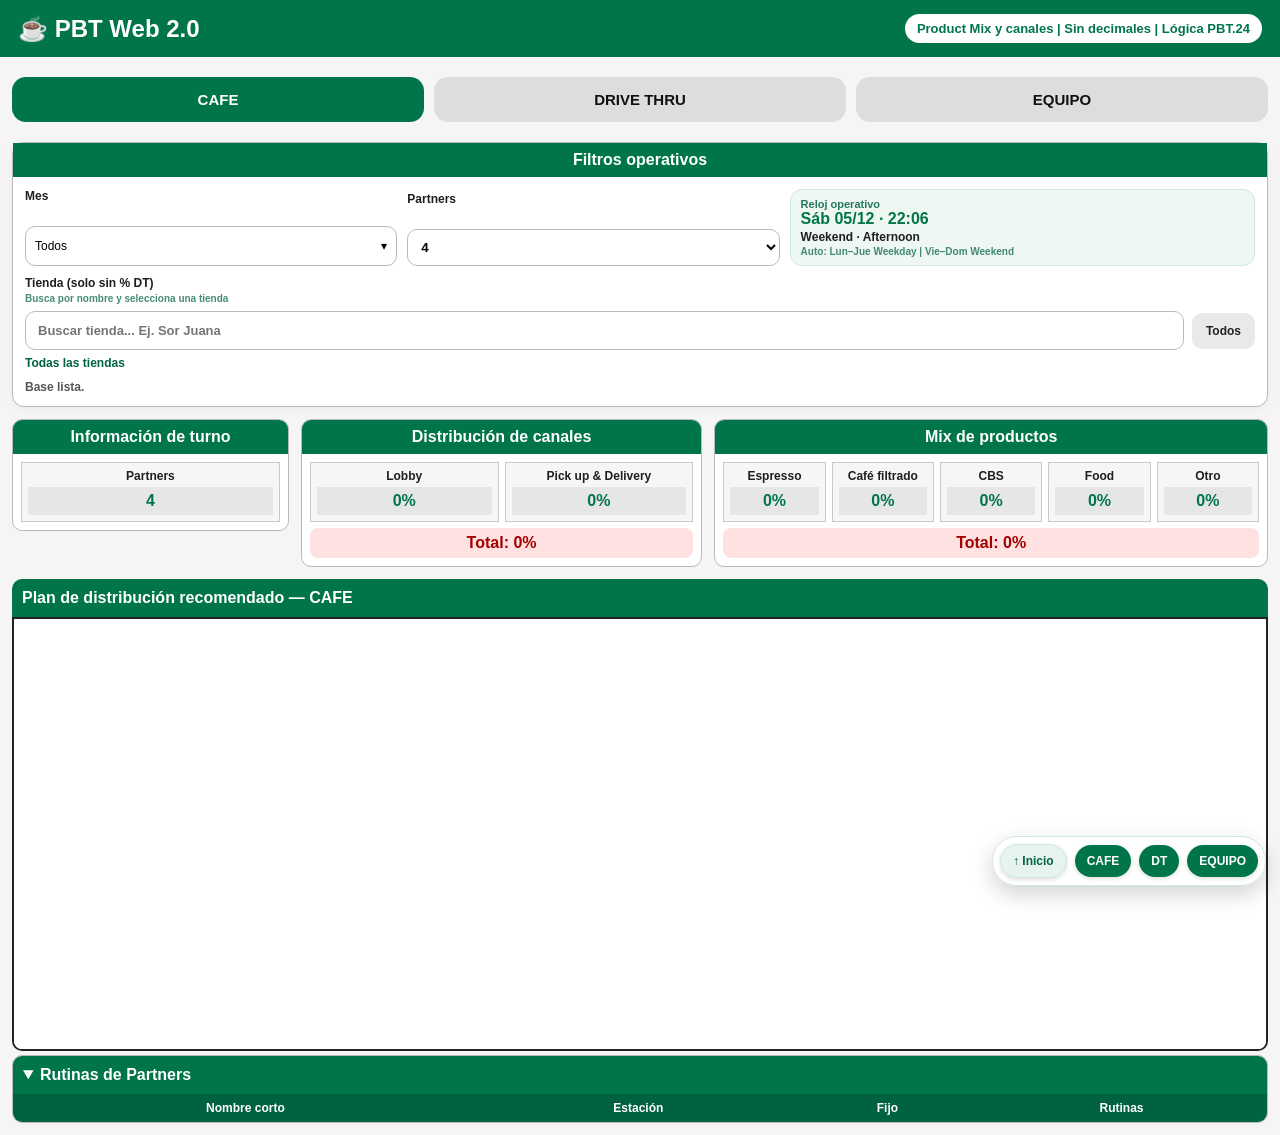
==== index.html @ de00b884 "Update index.html" ====
<!DOCTYPE html>
<html lang="es">
<head>
<meta charset="UTF-8">
<meta name="viewport" content="width=device-width, initial-scale=1.0">
<title>PBT Web 2.0</title>
<link rel="manifest" href="manifest.json">
<link rel="icon" href="icons/icon-192.png">
<meta name="theme-color" content="#00754A">
<link rel="apple-touch-icon" href="icons/icon-512.png">
<meta name="apple-mobile-web-app-capable" content="yes">
<meta name="apple-mobile-web-app-status-bar-style" content="default">
<meta name="apple-mobile-web-app-title" content="PBT Web 2.0">
<meta name="mobile-web-app-capable" content="yes">
<meta name="application-name" content="PBT Web 2.0">
<style>
:root{--green:#00754a;--green2:#006241;--line:#b9b9b9;--text:#1f1f1f;--ok:#dff3e7;--bad:#ffe1e1;--gray:#aaa;--cbs:#cfe0f6;--pick:#ffc000;--hand:#d8ccff;--espresso:#9a856d;--pos:#c6e0b4;--food:#ffe699;--horno:#f4b183;--brew:#6f5445}
*{box-sizing:border-box}body{margin:0;font-family:Arial,Helvetica,sans-serif;background:#f5f5f5;color:var(--text)}.header{background:var(--green);color:white;padding:14px 18px;font-size:22px;font-weight:900;display:flex;justify-content:space-between;align-items:center;gap:12px;flex-wrap:wrap}.logo{font-size:24px}.badge{background:white;color:var(--green);padding:7px 12px;border-radius:999px;font-size:13px;font-weight:900}.container{max-width:1500px;margin:auto;padding:12px}.tabs{display:flex;gap:10px;margin-bottom:12px;position:sticky;top:0;z-index:50;background:#f5f5f5;padding:8px 0}.tab{flex:1;border:none;background:#ddd;color:#111;padding:14px;border-radius:14px;font-weight:900;font-size:15px;cursor:pointer}.tab.active{background:var(--green);color:white}.page{display:none}.page.active{display:block}.card,.box{background:white;border:1px solid var(--line);border-radius:10px;overflow:hidden}.card{border-radius:12px;margin-bottom:12px;box-shadow:0 2px 8px rgba(0,0,0,.05);overflow:visible}.card-title,.box-title{background:var(--green);color:white;text-align:center;padding:8px;font-weight:900}.card-body{padding:12px}.manual-top{display:grid;grid-template-columns:1fr 1.45fr 2fr;gap:12px;align-items:start;margin-bottom:12px}.box-body{padding:8px}.metric-grid{display:grid;gap:6px}.channels-cafe{grid-template-columns:repeat(2,1fr)}.channels-dt{grid-template-columns:repeat(3,1fr)}.mix-grid{grid-template-columns:repeat(5,1fr)}.metric{border:1px solid #c9c9c9;background:#f6f6f6;padding:6px;text-align:center}.metric label{display:block;font-size:12px;font-weight:900;margin-bottom:4px}.metric span{display:block;width:100%;border:none;background:#e6e6e6;text-align:center;font-size:16px;font-weight:900;padding:5px;color:var(--green)}.total{margin-top:6px;padding:6px;text-align:center;border-radius:8px;font-weight:900}.ok{background:var(--ok);color:var(--green)}.bad{background:var(--bad);color:#a40000}.section-title{background:var(--green);color:white;padding:10px;border-radius:10px 10px 0 0;font-weight:900;margin-top:12px}.layout-wrap{background:white;border:2px solid #222;border-radius:0 0 10px 10px;overflow:hidden}.layout{height:430px;position:relative;background:#fff}.area{position:absolute;border:1px solid #111;display:flex;justify-content:center;align-items:center;text-align:center;font-size:12px;font-weight:900}.gray{background:var(--gray)}.cbs{background:var(--cbs)}.pick{background:var(--pick)}.hand{background:var(--hand)}.espresso{background:var(--espresso)}.pos{background:var(--pos)}.food{background:var(--food)}.horno{background:var(--horno)}.brew{background:var(--brew);color:white}.partner{background:var(--green);color:white}.support{background:white;color:var(--green);border:1px solid var(--green)}.empty-zone{background:#eee;border:1px solid #111}details{background:white;border:1px solid var(--line);border-radius:10px;margin-top:4px;overflow:hidden}summary{background:var(--green);color:white;padding:10px;font-weight:900;cursor:pointer}.table-wrap{overflow-x:auto}table{width:100%;border-collapse:collapse;min-width:700px}th{background:#006241;color:white;padding:7px;font-size:12px}td{border:1px solid #777;padding:7px;font-size:12px}.status{margin-top:6px;font-size:12px;font-weight:900;color:#555}.filters{display:grid;gap:10px}.filters.operativo{grid-template-columns:1fr 1fr 1.25fr!important;align-items:end}#dt .filters.operativo{grid-template-columns:1fr 1fr 1fr 1.25fr!important;align-items:end}.filter label{display:block;font-weight:900;font-size:12px;margin-bottom:5px;min-height:32px}.filter-hint{display:block;margin-top:3px;font-size:10px;line-height:1.2;color:#006241;font-weight:700;opacity:.72}.partner-select{width:100%;padding:9px;border-radius:10px;border:1px solid #bbb;font-weight:900;background:#fff}.ms{position:relative}.ms-btn{width:100%;border:1px solid #bbb;background:white;border-radius:10px;padding:9px;min-height:40px;display:flex;justify-content:space-between;align-items:center;gap:8px;cursor:pointer;font-size:12px}.ms-panel{display:none;position:absolute;top:44px;left:0;right:0;background:white;border:1px solid #ccc;border-radius:10px;box-shadow:0 8px 24px rgba(0,0,0,.18);z-index:100;padding:8px;max-height:260px;overflow:auto}.ms.open .ms-panel{display:block}.ms-search{width:100%;padding:8px;border:1px solid #ccc;border-radius:8px;margin-bottom:6px}.ms-actions{display:flex;gap:6px;margin-bottom:6px}.ms-actions button{flex:1;border:none;border-radius:8px;padding:7px;background:#eee;font-weight:700;cursor:pointer}.ms-option{display:flex!important;align-items:center;gap:9px;padding:8px 9px;font-size:12px;border-radius:8px;margin:2px 0}.ms-option:hover{background:#eef7f2}.ms-option input{width:17px;height:17px;flex:0 0 auto}.ms-option-text{display:flex;align-items:center;justify-content:space-between;gap:8px;width:100%;min-width:0}.ms-main{font-weight:900;color:#1f1f1f;white-space:nowrap;overflow:hidden;text-overflow:ellipsis}.ms-meta{font-size:11px;font-weight:800;color:#006241;background:#e7f4ee;border:1px solid #cfe8dc;border-radius:999px;padding:2px 7px;white-space:nowrap}.store-search{margin-top:10px}.store-search label{display:block;font-weight:900;font-size:12px;margin-bottom:6px}.store-search-wrap{display:grid;grid-template-columns:1fr auto;gap:8px;align-items:center}.store-search-input{width:100%;border:1px solid #bbb;background:white;border-radius:10px;padding:11px 12px;font-size:13px;font-weight:800}.store-search-clear{border:none;background:#e9e9e9;color:#222;border-radius:10px;padding:11px 14px;font-size:12px;font-weight:900;cursor:pointer}.store-selected{margin-top:6px;font-size:12px;font-weight:900;color:#006241;min-height:18px}.store-results{margin-top:6px;background:white;border:1px solid #d3d3d3;border-radius:12px;box-shadow:0 8px 22px rgba(0,0,0,.12);max-height:240px;overflow:auto;display:none}.store-results.open{display:block}.store-option{width:100%;border:none;background:white;text-align:left;padding:10px 12px;font-size:13px;font-weight:800;cursor:pointer;border-bottom:1px solid #f0f0f0;display:flex;justify-content:space-between;gap:10px;align-items:center}.store-option:hover,.store-option.active{background:#eef7f2;color:#006241}.store-option small{font-size:10px;color:#006241;font-weight:900;opacity:.8;white-space:nowrap}.store-empty{padding:10px 12px;font-size:12px;color:#666;font-weight:800}.quick-nav{position:fixed;right:14px;bottom:14px;z-index:9999;display:flex;gap:8px;align-items:center;background:rgba(255,255,255,.94);border:1px solid #cfe8dc;border-radius:999px;box-shadow:0 8px 22px rgba(0,0,0,.18);padding:7px}.quick-nav button{border:none;background:#00754a;color:#fff;border-radius:999px;padding:9px 12px;font-size:12px;font-weight:900;cursor:pointer;box-shadow:0 2px 4px rgba(0,0,0,.12)}.quick-nav button.secondary{background:#e7f4ee;color:#006241;border:1px solid #cfe8dc}.op-clock-card{background:#eef7f2;border:1px solid #cfe8dc;border-radius:12px;padding:8px 10px;min-height:54px;display:flex;flex-direction:column;justify-content:center}.op-label{font-size:11px;font-weight:900;color:#006241;opacity:.85}.op-time{font-size:16px;font-weight:900;color:#00754a;line-height:1.15}.op-context{font-size:12px;font-weight:900;color:#1f1f1f;margin-top:2px}.op-rule{font-size:10px;font-weight:700;color:#006241;opacity:.72;margin-top:2px}.partner-name-cell{display:flex;align-items:center;gap:6px;min-width:150px}.partner-letter{display:inline-flex;align-items:center;justify-content:center;min-width:22px;height:22px;border-radius:999px;background:#eef7f2;color:#006241;font-weight:900}.partner-name-select{width:118px;max-width:118px;border:1px solid #bbb;border-radius:8px;padding:6px 7px;font-size:12px;font-weight:900;text-align:center;background:#fff;color:#1f1f1f;text-transform:uppercase}.partner-marker{flex-direction:column;gap:1px;line-height:1;padding:1px 2px;overflow:visible;z-index:25}.marker-letter{display:block;font-weight:900;font-size:clamp(10px,1.45vw,18px);line-height:.95}.marker-name{display:block;max-width:90px;font-weight:900;font-size:clamp(7px,.85vw,11px);line-height:1;text-transform:uppercase;white-space:nowrap;overflow:hidden;text-overflow:ellipsis}.marker-name:empty{display:none}.team-grid{display:grid;grid-template-columns:1fr 1fr;gap:14px}.team-search{width:100%;border:1px solid #bbb;border-radius:10px;padding:10px 12px;margin:10px 0;font-weight:800}.team-list{display:grid;grid-template-columns:repeat(auto-fit,minmax(165px,1fr));gap:8px}.team-row{display:flex;align-items:center;gap:8px;border:1px solid #d9d9d9;background:#f8fbf9;border-radius:10px;padding:7px}.team-num{min-width:26px;height:26px;border-radius:999px;background:#eef7f2;color:#006241;font-weight:900;display:flex;align-items:center;justify-content:center;font-size:11px}.team-input{width:100%;border:1px solid #bbb;border-radius:8px;padding:8px 9px;font-size:14px;font-weight:900;text-transform:uppercase;background:#fff}.team-help{font-size:12px;font-weight:800;color:#006241;margin:6px 0 10px 0}.partner-photo-bubble{position:absolute;left:50%;top:-48px;transform:translateX(-50%);width:64px;height:64px;border-radius:50%;background:#e7f4ee;border:3px solid #00754a;box-shadow:0 2px 8px rgba(0,0,0,.25),0 0 0 3px #e7f4ee;background-size:cover;background-position:center;z-index:40;pointer-events:none}.partner-photo-bubble.empty{display:none}.team-row{position:relative}.team-photo-btn{border:1px solid #00754a;background:#e7f4ee;color:#006241;border-radius:8px;padding:7px 8px;font-size:11px;font-weight:900;cursor:pointer;white-space:nowrap}.team-photo-preview{width:34px;height:34px;border-radius:50%;border:2px solid #00754a;background:#fff;background-size:cover;background-position:center;flex:0 0 auto}.team-photo-preview.empty{border-color:#cfe8dc;background:#eef7f2}.team-file{display:none}.cell-tag,.excel-note,.filter-chip{display:none!important}
@media(max-width:760px){.header{font-size:18px;padding:12px}.logo{font-size:20px}.tabs{overflow-x:auto}.tab{min-width:150px;padding:12px}.filters.operativo,#dt .filters.operativo{grid-template-columns:1fr 1fr!important}.op-clock-card{grid-column:1/-1}.manual-top{grid-template-columns:1fr}.mix-grid{grid-template-columns:repeat(2,1fr)}.channels-cafe,.channels-dt{grid-template-columns:repeat(2,1fr)}.layout{height:300px}.area{font-size:8px}.partner,.support{font-size:14px}.partner-marker{padding:1px;gap:0}.marker-letter{font-size:11px}.marker-name{font-size:7px;max-width:44px}.partner-photo-bubble{width:56px;height:56px;top:-42px;border-width:2px;box-shadow:0 2px 6px rgba(0,0,0,.22),0 0 0 2px #e7f4ee}.partner-name-cell{min-width:130px}.partner-name-select{width:96px;max-width:96px;font-size:11px;padding:6px 4px}.team-grid{grid-template-columns:1fr}.team-list{grid-template-columns:1fr}.quick-nav{left:10px;right:10px;bottom:10px;justify-content:space-between;border-radius:18px}.quick-nav button{flex:1;padding:10px 8px;font-size:10px}.container{padding-bottom:72px}}
</style>
</head>
<body>
<header class="header"><div class="logo">☕ PBT Web 2.0</div><div class="badge">Product Mix y canales | Sin decimales | Lógica PBT.24</div></header>
<div class="container"><div class="tabs"><button class="tab active" id="tabCafe" onclick="showTab('cafe')">CAFE</button><button class="tab" id="tabDt" onclick="showTab('dt')">DRIVE THRU</button><button class="tab" id="tabEquipo" onclick="showTab('equipo')">EQUIPO</button></div><section id="cafe" class="page active"></section><section id="dt" class="page"></section><section id="equipo" class="page"></section></div>
<nav class="quick-nav"><button type="button" class="secondary" onclick="window.scrollTo({top:0,behavior:'smooth'})">↑ Inicio</button><button type="button" onclick="showTab('cafe');window.scrollTo({top:0,behavior:'smooth'})">CAFE</button><button type="button" onclick="showTab('dt');window.scrollTo({top:0,behavior:'smooth'})">DT</button><button type="button" onclick="showTab('equipo');window.scrollTo({top:0,behavior:'smooth'})">EQUIPO</button></nav>
<script src="js/data.js?v=12"></script><script src="js/excel_data.js?v=12"></script>
<script>
var MAPS={cafe:null,dt:null},activeTab='cafe';
var state={cafe:{filters:{q:[],daypart:[],mes:[],semana:[],weekpart:[],tienda:[]},partners:4},dt:{filters:{q:[],daypart:[],mes:[],semana:[],weekpart:[],tienda:[]},partners:11,partnerTablet:'No'}};
var config={cafe:{title:'CAFE',maxPartners:11,tipoEngine:'CAFE',channelLabels:[['Lobby','G14','lobby'],['Pick up & Delivery','H14','mop']]},dt:{title:'DRIVE THRU',maxPartners:13,tipoEngine:'DT',channelLabels:[['Lobby','G14','lobby'],['Pick up & Delivery','H14','mop'],['DT','I14','dt']]}};
var mixLabels=[['Espresso','K14','esp'],['Café filtrado','L14','brew'],['CBS','K15','cbs'],['Food','L15','food'],['Otro','K16','other']];
function round0(v){v=Number(v||0);return Number.isFinite?Number.isFinite(v)?Math.round(v):0:isFinite(v)?Math.round(v):0}function pctText(n){return round0(n)+'%'}function escHtml(v){return String(v||'').replace(/[&<>\"]/g,function(ch){return {'&':'&amp;','<':'&lt;','>':'&gt;','"':'&quot;'}[ch]})}
function cleanPartnerName(v){
  return String(v||'')
    .replace(/[^A-Za-zÁÉÍÓÚÜÑáéíóúüñ0-9 ._-]/g,'')
    .slice(0,8)
    .toUpperCase();
}
function getSourceList(name){if(name==='Q')return typeof PBT_QS!=='undefined'?PBT_QS:[];if(name==='DayPart')return typeof PBT_DAYPARTS!=='undefined'?PBT_DAYPARTS:[];if(name==='Mes')return typeof PBT_MESES!=='undefined'?PBT_MESES:[];if(name==='Semana')return typeof PBT_SEMANAS!=='undefined'?PBT_SEMANAS:[];if(name==='Weekpart')return typeof PBT_WEEKPARTS!=='undefined'?PBT_WEEKPARTS:[];if(name==='TiendaCafe')return typeof TIENDAS_CAFE!=='undefined'?TIENDAS_CAFE:[];if(name==='TiendaDT')return typeof TIENDAS_DT!=='undefined'?TIENDAS_DT:[];return []}
function buildPlayMap(tab){if(MAPS[tab])return MAPS[tab];var entries=(tab==='cafe'?EXCEL_DATA.cafePlayEntries:EXCEL_DATA.dtPlayEntries)||[],m={};for(var i=0;i<entries.length;i++)m[entries[i][0]]=entries[i][1];MAPS[tab]=m;return m}
function dist(a,b){var s=0;for(var i=0;i<8;i++){var d=(a[i]||0)-(b[i]||0);s+=d*d}return s}function nearestMix(tab,vals){var arr=(tab==='cafe'?EXCEL_DATA.cafeCandidates:EXCEL_DATA.dtCandidates)||[],best=arr[0]||[0,0,0,0,0,0,0,0],bd=Infinity;for(var i=0;i<arr.length;i++){var d=dist(arr[i],vals);if(d<bd){bd=d;best=arr[i];if(d===0)break}}return best}
function getPlay(tab,partners,channels,mix){var vals=tab==='cafe'?[channels.lobby,channels.mop,0,mix.esp,mix.brew,mix.cbs,mix.food,mix.other]:[channels.lobby,channels.mop,channels.dt,mix.esp,mix.brew,mix.cbs,mix.food,mix.other];var nearest=nearestMix(tab,vals.map?vals.map(round0):vals);var key=[round0(partners)].concat(nearest).join(',');var play=buildPlayMap(tab)[key];return{play:play,nearest:nearest,key:key}}
function cellPos(row,col){row=Number(row);col=Number(col);var startRow=18,rows=10,startCol=2,cols=14;return{left:(col-startCol)/cols*100,top:(row-startRow)/rows*100,width:100/cols,height:100/rows}}
function block(cls,row,col,rowspan,colspan,text){var p=cellPos(row,col);return '<div class="area '+cls+'" style="left:'+p.left+'%;top:'+p.top+'%;width:'+(p.width*colspan)+'%;height:'+(p.height*rowspan)+'%">'+text+'</div>'}
function staticLayout(tab){if(tab==='cafe')return [block('gray',18,2,3,3,''),block('cbs',18,5,1,3,'CBS'),block('brew',18,10,1,3,'Café Filtrado'),block('horno',18,13,1,1,'Horno'),block('horno',18,14,1,1,'Horno'),block('pick',21,2,2,1,'Pick up'),block('hand',23,2,1,2,'Hand off'),block('espresso',23,5,1,1,'Espresso'),block('espresso',23,7,1,1,'Espresso'),block('pos',23,9,1,1,'POS'),block('pos',23,11,1,1,'POS'),block('food',23,13,1,2,'Foodcase')].join('');return [block('gray',18,2,8,1,''),block('gray',18,4,3,7,''),block('empty-zone',18,15,8,1,''),block('',18,4,1,2,'Ventana DT'),block('',19,6,1,1,'DTR'),block('',20,6,1,1,'DTO'),block('cbs',22,3,2,1,'CBS'),block('pick',24,3,2,1,'Pick up'),block('hand',26,3,1,2,'Hand off'),block('brew',21,11,1,3,'Café Filtrado'),block('horno',21,14,1,1,'Horno'),block('horno',21,15,1,1,'Horno'),block('espresso',26,6,1,1,'Espresso'),block('espresso',26,8,1,1,'Espresso'),block('pos',26,10,1,1,'POS'),block('pos',26,12,1,1,'POS'),block('food',26,14,1,2,'Foodcase')].join('')}
function fallbackCoords(tab){return tab==='cafe'?[['',23,9,'A'],['',22,5,'B'],['',21,8,'C.'],['',24,8,'D.']]:[['',19,5,'A'],['',20,5,'B'],['',26,10,'C'],['',26,6,'D'],['',26,8,'E'],['',25,7,'F.'],['',23,4,'G'],['',22,4,'H'],['',23,4,'I.'],['',25,4,'J'],['',27,9,'K.']]}
function layoutMarkers(tab,play){try{var layoutName=tab==='cafe'?'Cafe_S_2M2O2P_Left_1':'Dt_L_2M2O2P_Left_1';var rows=(EXCEL_DATA.routines&&EXCEL_DATA.routines[play])||[];var fixedByPartner={};for(var i=0;i<rows.length;i++){var rr=rows[i];var lk=String(rr[0]).replace('.','').trim();fixedByPartner[lk]=String(rr[2]).toLowerCase().indexOf('s')===0||String(rr[2]).toLowerCase()==='yes'}var tabletOn=tab==='dt'&&state.dt&&state.dt.partnerTablet==='Sí';var raw=(EXCEL_DATA.coords&&EXCEL_DATA.coords[play])||[];var cs0=[];for(var j=0;j<raw.length;j++){var x=raw[j];if(x[0]===layoutName){var rowN=Number(x[1])+17;if(!(tab==='cafe'&&rowN>=25&&rowN<=27))cs0.push(x)}}var usingFallback=false;if(!cs0.length){cs0=fallbackCoords(tab);usingFallback=true}var movedTablet=null,cs=[];if(tabletOn&&!usingFallback){for(var k=0;k<cs0.length;k++){if(Number(cs0[k][1])===3&&Number(cs0[k][2])===4)movedTablet=cs0[k];else cs.push(cs0[k])}}else cs=cs0;var html='';for(var a=0;a<cs.length;a++){var item=cs[a],row,col,letter;if(usingFallback){row=item[1];col=item[2];letter=item[3]}else{row=Number(item[1])+17;col=Number(item[2])+1;letter=item[3]}var p=cellPos(row,col),clean=String(letter).replace('.','').trim(),cls=fixedByPartner[clean]===false?'support':'partner';if(clean==='C'||clean==='D'||clean==='F'||clean==='K'||clean==='L'||clean==='M'||clean==='O'||letter.indexOf('.')>-1)cls='support';var pname=getPartnerName(tab,clean);html+='<div class="area '+cls+' partner-marker" style="left:'+p.left+'%;top:'+p.top+'%;width:'+p.width+'%;height:'+p.height+'%">'+photoBubbleHTML(tab,pname)+'<span class="marker-letter">'+letter+'</span><span class="marker-name">'+escHtml(pname)+'</span></div>'}if(movedTablet){var letter2=movedTablet[3],clean2=String(letter2).replace('.','').trim(),cls2=fixedByPartner[clean2]?'partner':'support',p2=cellPos(18,10);var pname2=getPartnerName(tab,clean2);html+='<div class="area '+cls2+' partner-marker" title="Partner Tablet: E20 → J17" style="left:'+p2.left+'%;top:0%;width:'+p2.width+'%;height:'+p2.height+'%">'+photoBubbleHTML(tab,pname2)+'<span class="marker-letter">'+letter2+'</span><span class="marker-name">'+escHtml(pname2)+'</span></div>'}return html}catch(e){console.log('Fallback layoutMarkers iOS',e);return fallbackMarkers(tab)}}
function fallbackMarkers(tab){var cs=fallbackCoords(tab),html='';for(var i=0;i<cs.length;i++){var p=cellPos(cs[i][1],cs[i][2]),letter=cs[i][3],clean=String(letter).replace('.','').trim(),cls=(letter.indexOf('.')>-1||clean==='C'||clean==='F'||clean==='K')?'support':'partner';var pname=getPartnerName(tab,clean);html+='<div class="area '+cls+' partner-marker" style="left:'+p.left+'%;top:'+p.top+'%;width:'+p.width+'%;height:'+p.height+'%">'+photoBubbleHTML(tab,pname)+'<span class="marker-letter">'+letter+'</span><span class="marker-name">'+escHtml(pname)+'</span></div>'}return html}
function renderLayout(tab,play){var el=document.getElementById(tab+'_layout');if(!el)return;el.innerHTML=staticLayout(tab);try{el.innerHTML=staticLayout(tab)+(play?layoutMarkers(tab,play):fallbackMarkers(tab))}catch(e){console.log('renderLayout fallback',e);el.innerHTML=staticLayout(tab)+fallbackMarkers(tab)}}
function letterToTeamIndex(letter){var clean=String(letter||'').replace('.','').trim().toUpperCase(),code=clean.charCodeAt(0);return code>=65&&code<=90?code-64:null}function getAssignedPartner(tab,letter){var clean=String(letter||'').replace('.','').trim().toUpperCase();try{var assigned=localStorage.getItem('pbt_assign_'+tab+'_'+clean);if(assigned)return assigned;var legacy=localStorage.getItem('pbt_'+tab+'_partner_'+clean);if(legacy)return legacy;var idx=letterToTeamIndex(clean);if(idx)return localStorage.getItem('pbt_team_'+tab+'_'+idx)||''}catch(e){}return ''}function getPartnerName(tab,letter){return getAssignedPartner(tab,letter)}
function photoKey(type,name){return 'pbt_photo_'+type+'_'+cleanPartnerName(name)}function getPartnerPhoto(type,name){name=cleanPartnerName(name);if(!name)return '';try{return localStorage.getItem(photoKey(type,name))||''}catch(e){return ''}}function photoBubbleHTML(type,name){var photo=getPartnerPhoto(type,name);return '<div class="partner-photo-bubble '+(photo?'':'empty')+'" '+(photo?'style="background-image:url('+photo+')"':'')+'></div>'}function savePartnerPhoto(type,idx,input){var file=input&&input.files&&input.files[0];if(!file)return;var name='';try{name=cleanPartnerName(localStorage.getItem('pbt_team_'+type+'_'+idx)||'')}catch(e){}if(!name){alert('Primero captura el nombre corto y después agrega la foto.');input.value='';return}var reader=new FileReader();reader.onload=function(ev){var img=new Image();img.onload=function(){var size=160,canvas=document.createElement('canvas'),ctx=canvas.getContext('2d');canvas.width=size;canvas.height=size;var s=Math.min(img.width,img.height),sx=(img.width-s)/2,sy=(img.height-s)/2;ctx.drawImage(img,sx,sy,s,s,0,0,size,size);var data=canvas.toDataURL('image/jpeg',0.72);try{localStorage.setItem(photoKey(type,name),data)}catch(e){alert('La foto es muy pesada. Intenta con una imagen más ligera.')}buildEquipo();renderDataTab(type);try{input.value=''}catch(e){}};img.src=ev.target.result};reader.readAsDataURL(file)}function teamPhotoPreviewHTML(type,name){var photo=getPartnerPhoto(type,name);return '<span class="team-photo-preview '+(photo?'':'empty')+'" '+(photo?'style="background-image:url('+photo+')"':'')+'></span>'}
function setPartnerName(tab,letter,el){
  var clean=String(letter||'').replace('.','').trim().toUpperCase(),
      v=cleanPartnerName(el.value);
  el.value=v;
  try{
    if(v)localStorage.setItem('pbt_assign_'+tab+'_'+clean,v);
    else localStorage.removeItem('pbt_assign_'+tab+'_'+clean);
  }catch(e){}
  renderDataTab(tab);
}
function getTeamList(type){var max=type==='cafe'?21:30,arr=[];for(var i=1;i<=max;i++){try{arr.push(localStorage.getItem('pbt_team_'+type+'_'+i)||'')}catch(e){arr.push('')}}return arr}function partnerSelectHTML(tab,letter){var clean=String(letter||'').replace('.','').trim().toUpperCase(),selected=getAssignedPartner(tab,clean),names=getTeamList(tab),seen={},unique=[];for(var i=0;i<names.length;i++){var n=String(names[i]||'').trim().toUpperCase();if(n&&!seen[n]){seen[n]=true;unique.push(n)}}var html='<option value="">Seleccionar</option>';if(selected&&!seen[selected])html+='<option value="'+escHtml(selected)+'" selected>'+escHtml(selected)+'</option>';for(var j=0;j<unique.length;j++)html+='<option value="'+escHtml(unique[j])+'" '+(unique[j]===selected?'selected':'')+'>'+escHtml(unique[j])+'</option>';return '<select class="partner-name-select" onchange="setPartnerName(\''+tab+'\',\''+clean+'\',this)">'+html+'</select>'}
function fallbackRoutines(tab){var n=state[tab].partners||4,letters='ABCDEFGHIJKLMNOPQRSTUVWXYZ'.split(''),rows=[];var stCafe=['POS 1','Bar 1','Soporte','Soporte','Bar 2','CBS 1','CBS 2','Horno 1','Hand off 1'];var stDt=['DTR','DTO','POS 1','Bar 1','Bar 2','Soporte','CBS 1','CBS 2','Horno 1','Hand off 1','Soporte'];for(var i=0;i<n&&i<letters.length;i++){var st=(tab==='cafe'?stCafe[i]||'Soporte':stDt[i]||'Soporte');rows.push([letters[i],st,(st==='Soporte'?'No':'Sí'),'Función '+st])}return rows}
function renderRoutines(tab,play){var rows=(EXCEL_DATA.routines&&EXCEL_DATA.routines[play])||fallbackRoutines(tab),tbody=document.getElementById(tab+'_tbody');if(!tbody)return;var tabletOn=tab==='dt'&&state.dt&&state.dt.partnerTablet==='Sí',html='';for(var i=0;i<rows.length;i++){var r=rows[i],letra=String(r[0]||''),clean=letra.replace('.','').trim().toUpperCase(),isDtoTablet=tabletOn&&clean==='B',estacion=isDtoTablet?r[1]+' + Carril':r[1],rutina=isDtoTablet?r[3]+' + Tablet':r[3];html+='<tr><td><div class="partner-name-cell"><span class="partner-letter">'+letra+'</span>'+partnerSelectHTML(tab,letra)+'</div></td><td>'+estacion+'</td><td>'+r[2]+'</td><td>'+rutina+'</td></tr>'}tbody.innerHTML=html}
function setTotals(tab,channels,mix){var chTotal=tab==='cafe'?round0(channels.lobby)+round0(channels.mop):round0(channels.lobby)+round0(channels.mop)+round0(channels.dt),mixTotal=round0(mix.esp)+round0(mix.brew)+round0(mix.cbs)+round0(mix.food)+round0(mix.other),ch=document.getElementById(tab+'_channelTotal'),mt=document.getElementById(tab+'_mixTotal');if(ch){ch.textContent='Total: '+chTotal+'%';ch.className=chTotal===100?'total ok':'total bad'}if(mt){mt.textContent='Total: '+mixTotal+'%';mt.className=mixTotal===100?'total ok':'total bad'}return{chTotal:chTotal,mixTotal:mixTotal,valid:chTotal===100&&mixTotal===100}}
function filterHTML(tab,key,label){return '<div class="filter"><label>'+label+'</label><div class="ms" id="'+tab+''+key+'_ms"><button class="ms-btn" type="button" onclick="toggleMS(\''+tab+'\',\''+key+'\')"><span id="'+tab+''+key+'label">Todos</span><span>▾</span></button><div class="ms-panel"><input class="ms-search" placeholder="Buscar..." oninput="searchMS(\''+tab+'\',\''+key+'\',this.value)"><div class="ms-actions"><button type="button" onclick="selectAllMS(\''+tab+'\',\''+key+'\')">Todos</button><button type="button" onclick="clearMS(\''+tab+'\',\''+key+'\')">Limpiar</button></div><div id="'+tab+''+key+'_options"></div></div></div></div>'}
function storeSearchHTML(tab,label){return '<div class="store-search"><label>'+label+'<span class="filter-hint">Busca por nombre y selecciona una tienda</span></label><div class="store-search-wrap"><input class="store-search-input" id="'+tab+'_tienda_search" placeholder="Buscar tienda... Ej. Sor Juana" autocomplete="off" oninput="searchStore(\''+tab+'\',this.value)" onfocus="searchStore(\''+tab+'\',this.value)" onkeydown="storeKeydown(event,\''+tab+'\')"><button class="store-search-clear" type="button" onclick="clearStore(\''+tab+'\')">Todos</button></div><div class="store-selected" id="'+tab+'_tienda_selected">Todas las tiendas</div><div class="store-results" id="'+tab+'_tienda_results"></div></div>'}
function buildPage(tab){var c=config[tab],opts='';for(var i=1;i<=c.maxPartners;i++)opts+='<option value="'+i+'" '+(i===state[tab].partners?'selected':'')+'>'+i+'</option>';document.getElementById(tab).innerHTML='<div class="card"><div class="card-title">Filtros operativos</div><div class="card-body"><div class="filters operativo">'+filterHTML(tab,'mes','Mes')+'<div class="filter"><label>Partners</label><select class="partner-select" id="'+tab+'_partners" onchange="setPartners(\''+tab+'\')">'+opts+'</select></div>'+(tab==='dt'?'<div class="filter"><label>Partner Tablet</label><select class="partner-select" id="'+tab+'_partnerTablet_filter" onchange="setPartnerTablet(\''+tab+'\',this.value)"><option value="No">No</option><option value="Sí">Sí</option></select></div>':'')+'<div class="op-clock-card" id="'+tab+'_op_clock"><div class="op-label">Reloj operativo</div><div class="op-time">--/-- · --:--</div><div class="op-context">WeekPart · DayPart</div><div class="op-rule">Auto: Lun–Jue Weekday | Vie–Dom Weekend</div></div></div>'+storeSearchHTML(tab,tab==='cafe'?'Tienda (solo sin % DT)':'Tienda (solo con % DT)')+'<div class="status" id="'+tab+'_status">Base lista.</div></div></div><div class="manual-top"><div class="box"><div class="box-title">Información de turno</div><div class="box-body"><div class="metric"><label>Partners</label><span id="'+tab+'_partners_show">'+state[tab].partners+'</span></div></div></div><div class="box"><div class="box-title">Distribución de canales</div><div class="box-body"><div class="metric-grid '+(tab==='cafe'?'channels-cafe':'channels-dt')+'" id="'+tab+'_channels"></div><div class="total ok" id="'+tab+'_channelTotal">Total: 100%</div></div></div><div class="box"><div class="box-title">Mix de productos</div><div class="box-body"><div class="metric-grid mix-grid" id="'+tab+'_mix"></div><div class="total ok" id="'+tab+'_mixTotal">Total: 100%</div></div></div></div><div class="section-title">Plan de distribución recomendado — '+c.title+'</div><div class="layout-wrap"><div class="layout" id="'+tab+'_layout"></div></div><details open><summary>Rutinas de Partners</summary><div class="table-wrap"><table><thead><tr><th>Nombre corto</th><th>Estación</th><th>Fijo</th><th>Rutinas</th></tr></thead><tbody id="'+tab+'_tbody"></tbody></table></div></details>'}
function msDisplay(key,v){var val=String(v),meta='';if(key==='weekpart')meta=/weekend/i.test(val)?'Vie–Dom':(/weekday/i.test(val)?'Lun–Jue':'');if(key==='daypart')meta=/morning/i.test(val)?'6am–12pm':(/lunch/i.test(val)?'12pm–5pm':(/afternoon/i.test(val)?'5pm–6am':''));return{main:val,meta:meta}}function fillMS(tab,key,values){var box=document.getElementById(tab+''+key+'_options');if(!box)return;var html='';values=values||[];for(var i=0;i<values.length;i++){var d=msDisplay(key,values[i]),safe=escHtml(values[i]),text=escHtml(String(values[i])+' '+(d.meta||'')).toLowerCase();html+='<label class="ms-option" data-text="'+text+'"><input type="checkbox" value="'+safe+'" onchange="changeMS(\''+tab+'\',\''+key+'\')"><span class="ms-option-text"><span class="ms-main">'+d.main+'</span>'+(d.meta?'<span class="ms-meta">'+d.meta+'</span>':'')+'</span></label>'}box.innerHTML=html;updateMSLabel(tab,key)}function populateFilters(){fillMS('cafe','mes',getSourceList('Mes'));fillMS('dt','mes',getSourceList('Mes'))}function toggleMS(tab,key){var all=document.querySelectorAll('.ms');for(var i=0;i<all.length;i++)if(all[i].id!==tab+''+key+'ms')all[i].classList.remove('open');document.getElementById(tab+''+key+'ms').classList.toggle('open')}function searchMS(tab,key,value){var q=String(value||'').toLowerCase(),ops=document.querySelectorAll('#'+tab+''+key+'options .ms-option');for(var i=0;i<ops.length;i++)ops[i].style.display=ops[i].getAttribute('data-text').indexOf(q)>-1?'flex':'none'}function changeMS(tab,key){var checked=document.querySelectorAll('#'+tab+''+key+'options input:checked'),arr=[];for(var i=0;i<checked.length;i++)arr.push(checked[i].value);state[tab].filters[key]=arr;updateMSLabel(tab,key);if(key==='mes')renderDataTab(tab)}function selectAllMS(tab,key){var items=document.querySelectorAll('#'+tab+''+key+'options input');for(var i=0;i<items.length;i++)items[i].checked=true;changeMS(tab,key)}function clearMS(tab,key){var items=document.querySelectorAll('#'+tab+''+key+'options input');for(var i=0;i<items.length;i++)items[i].checked=false;changeMS(tab,key)}function updateMSLabel(tab,key){var el=document.getElementById(tab+''+key+'_label'),arr=state[tab].filters[key]||[];if(el)el.textContent=arr.length===0?'Todos':arr.length===1?arr[0]:arr.length+' seleccionados'}
function normalizeStoreText(v){return String(v||'').normalize?String(v||'').normalize('NFD').replace(/[\u0300-\u036f]/g,'').toLowerCase().trim():String(v||'').toLowerCase().trim()}function getStoreList(tab){return tab==='cafe'?getSourceList('TiendaCafe'):getSourceList('TiendaDT')}function searchStore(tab,value){var box=document.getElementById(tab+'_tienda_results');if(!box)return;var q=normalizeStoreText(value),list=getStoreList(tab)||[],matches=[];for(var i=0;i<list.length;i++){var n=normalizeStoreText(list[i]);if(!q||n.indexOf(q)>-1)matches.push(list[i]);if(matches.length>=15)break}if(matches.length===0)box.innerHTML='<div class="store-empty">Sin coincidencias.</div>';else{var html='';for(var j=0;j<matches.length;j++){html+='<button type="button" class="store-option '+(j===0?'active':'')+'" onclick="selectStore(\''+tab+'\','+JSON.stringify(String(matches[j])).replace(/"/g,'&quot;')+')"><span>'+matches[j]+'</span><small>Seleccionar</small></button>'}box.innerHTML=html}box.classList.add('open')}function storeKeydown(ev,tab){var box=document.getElementById(tab+'_tienda_results');if(!box)return;var items=box.querySelectorAll('.store-option');if(ev.key==='Enter'){ev.preventDefault();var a=box.querySelector('.store-option.active')||items[0];if(a)a.click()}else if(ev.key==='Escape')box.classList.remove('open')}function selectStore(tab,name){state[tab].filters.tienda=[String(name)];var i=document.getElementById(tab+'_tienda_search'),s=document.getElementById(tab+'_tienda_selected'),r=document.getElementById(tab+'_tienda_results');if(i)i.value=String(name);if(s)s.textContent='Tienda seleccionada: '+String(name);if(r)r.classList.remove('open');renderDataTab(tab)}function clearStore(tab){state[tab].filters.tienda=[];var i=document.getElementById(tab+'_tienda_search'),s=document.getElementById(tab+'_tienda_selected'),r=document.getElementById(tab+'_tienda_results');if(i)i.value='';if(s)s.textContent='Todas las tiendas';if(r)r.classList.remove('open');renderDataTab(tab)}document.addEventListener('click',function(e){if(!e.target.closest('.store-search')){var rs=document.querySelectorAll('.store-results');for(var i=0;i<rs.length;i++)rs[i].classList.remove('open')}});
function setTeamPartner(type,idx,el){
  var v=cleanPartnerName(el.value);
  el.value=v;
  try{
    localStorage.setItem('pbt_team_'+type+'_'+idx,v);
  }catch(e){}
  renderDataTab(type);
}function filterTeam(type,value){var q=String(value||'').toLowerCase().trim(),rows=document.querySelectorAll('[data-team-row="'+type+'"]');for(var i=0;i<rows.length;i++){var inp=rows[i].querySelector('.team-input'),txt=(rows[i].textContent+' '+(inp?inp.value:'')).toLowerCase();rows[i].style.display=txt.indexOf(q)>-1?'flex':'none'}}function teamBlock(type,title,count){var names=getTeamList(type),html='';for(var i=0;i<count;i++){var idx=i+1,val=cleanPartnerName(names[i]||''),fileId='photo_'+type+'_'+idx;html+='<div class="team-row" data-team-row="'+type+'"><span class="team-num">'+idx+'</span>'+teamPhotoPreviewHTML(type,val)+'<input class="team-input" maxlength="8" value="'+escHtml(val)+'" placeholder="Nombre corto" oninput="setTeamPartner(\''+type+'\','+idx+',this)"><button class="team-photo-btn" type="button" title="Tomar foto o adjuntar imagen" onclick="document.getElementById(\''+fileId+'\').click()">📷 Foto</button><input id="'+fileId+'" class="team-file" type="file" accept="image/*" onchange="savePartnerPhoto(\''+type+'\','+idx+',this)"></div>'}return '<div class="box"><div class="box-title">'+title+'</div><div class="box-body"><input class="team-search" type="text" placeholder="🔍 Buscar partner" oninput="filterTeam(\''+type+'\',this.value)"><div class="team-help">Captura nombres cortos de máximo 8 caracteres. La foto es opcional y seguirá al nombre seleccionado en Rutinas sin cambiar coordenadas.</div><div class="team-list">'+html+'</div></div></div>'}function buildEquipo(){var el=document.getElementById('equipo');if(el)el.innerHTML='<div class="card"><div class="card-title">EQUIPO DE PARTNERS</div><div class="card-body"><div class="team-grid">'+teamBlock('cafe','CAFÉ · Catálogo 21 partners',21)+teamBlock('dt','DRIVE THRU · Catálogo 30 partners',30)+'</div></div></div>'}
function getOperationalContext(date){date=date||new Date();var day=date.getDay(),hour=date.getHours(),minute=date.getMinutes(),weekpart=day>=1&&day<=4?'Weekday':'Weekend',daypart='Afternoon';if(hour>=6&&hour<12)daypart='Morning';else if(hour>=12&&hour<17)daypart='Lunch';var dias=['Dom','Lun','Mar','Mié','Jue','Vie','Sáb'];return{weekpart:weekpart,daypart:daypart,stamp:dias[day]+' '+String(date.getDate()).padStart(2,'0')+'/'+String(date.getMonth()+1).padStart(2,'0')+' · '+String(hour).padStart(2,'0')+':'+String(minute).padStart(2,'0'),key:weekpart+'|'+daypart+'|'+hour}}
var operationalKey='';function applyOperationalContext(force){var ctx=getOperationalContext();['cafe','dt'].forEach(function(tab){state[tab].filters.weekpart=[ctx.weekpart];state[tab].filters.daypart=[ctx.daypart];var box=document.getElementById(tab+'_op_clock');if(box){box.querySelector('.op-time').textContent=ctx.stamp;box.querySelector('.op-context').textContent=ctx.weekpart+' · '+ctx.daypart}});if(force||ctx.key!==operationalKey){operationalKey=ctx.key;renderDataTab('cafe');renderDataTab('dt')}}
function getEngineFilters(tab){var f=state[tab].filters;return{Q:f.q,DayPart:f.daypart,Mes:f.mes,Semana:f.semana,Weekpart:f.weekpart,Tienda:f.tienda}}function calculate(tab){try{if(typeof PBT_ENGINE==='undefined'||typeof PBT_ENGINE.calculate!=='function')return{registros:0,tiendasVisibles:0,mix:{},canales:{}};return PBT_ENGINE.calculate(getEngineFilters(tab),config[tab].tipoEngine)}catch(e){console.log('PBT_ENGINE fallback',e);return{registros:0,tiendasVisibles:0,mix:{},canales:{}}}}function pick(obj,names){for(var i=0;i<names.length;i++)if(obj&&obj[names[i]]!=null)return obj[names[i]];return 0}function valuesFromData(tab){var data=calculate(tab),mix=data.mix||{},canales=data.canales||{};return{raw:data,partners:state[tab].partners,channels:{lobby:round0(pick(canales,['Lobby','Cafe','CAFE'])),mop:round0(pick(canales,['Pick up & Delivery','PickUpDelivery','MOP & Delivery','MOP'])),dt:tab==='dt'?round0(pick(canales,['DT','Drive Thru'])):0},mix:{esp:round0(pick(mix,['Espresso','ESPRESSO'])),brew:round0(pick(mix,['Café filtrado','Café Filtrado','CafeFiltrado','BREWED','Brewed'])),cbs:round0(pick(mix,['CBS'])),food:round0(pick(mix,['Food','FOOD'])),other:round0(pick(mix,['Otro','Other','OTHER']))}}}
function renderDataTab(tab){var c=config[tab],v=valuesFromData(tab);document.getElementById(tab+'_partners_show').textContent=v.partners;var ch='';for(var i=0;i<c.channelLabels.length;i++){var x=c.channelLabels[i];ch+='<div class="metric"><label>'+x[0]+'</label><span>'+pctText(v.channels[x[2]])+'</span></div>'}document.getElementById(tab+'_channels').innerHTML=ch;var mx='';for(var j=0;j<mixLabels.length;j++){var y=mixLabels[j];mx+='<div class="metric"><label>'+y[0]+'</label><span>'+pctText(v.mix[y[2]])+'</span></div>'}document.getElementById(tab+'_mix').innerHTML=mx;var totals=setTotals(tab,v.channels,v.mix),res=getPlay(tab,v.partners,v.channels,v.mix);renderLayout(tab,res.play);renderRoutines(tab,res.play);document.getElementById(tab+'_status').textContent='Registros filtrados: '+Number(v.raw.registros||0).toLocaleString('es-MX')+' | Tiendas visibles: '+Number(v.raw.tiendasVisibles||0).toLocaleString('es-MX')+' | Play PBT.24: '+(res.play||'Fallback iOS')+' | Canales '+totals.chTotal+'% | Mix '+totals.mixTotal+'%'+(tab==='dt'?' | Partner Tablet '+state.dt.partnerTablet:'')}
function setPartners(tab){state[tab].partners=Number(document.getElementById(tab+'_partners').value);renderDataTab(tab)}function syncPartnerTabletSelects(){var el=document.getElementById('dt_partnerTablet_filter');if(el)el.value=state.dt.partnerTablet||'No'}function setPartnerTablet(tab,value){if(tab==='dt'){state.dt.partnerTablet=value||'No';syncPartnerTabletSelects();renderDataTab(tab)}}function showTab(tab){activeTab=tab;var tabs=document.querySelectorAll('.tab'),pages=document.querySelectorAll('.page');for(var i=0;i<tabs.length;i++)tabs[i].classList.remove('active');for(var j=0;j<pages.length;j++)pages[j].classList.remove('active');document.getElementById(tab).classList.add('active');document.getElementById(tab==='cafe'?'tabCafe':tab==='dt'?'tabDt':'tabEquipo').classList.add('active');if(tab==='equipo')buildEquipo();else renderDataTab(tab)}
function initPBT(){buildPage('cafe');buildPage('dt');buildEquipo();populateFilters();syncPartnerTabletSelects();applyOperationalContext(true);setInterval(function(){applyOperationalContext(false)},60000)}
if(document.readyState==='loading')document.addEventListener('DOMContentLoaded',initPBT);else initPBT();
</script>
<script>
if('serviceWorker' in navigator){window.addEventListener('load',function(){navigator.serviceWorker.register('./sw.js?v=12').then(function(reg){if(reg&&reg.update)reg.update();console.log('PBT Web 2.0 v12 listo',reg.scope)}).catch(function(err){console.log('No se pudo registrar sw.js',err)})})}
</script>
</body>
</html>
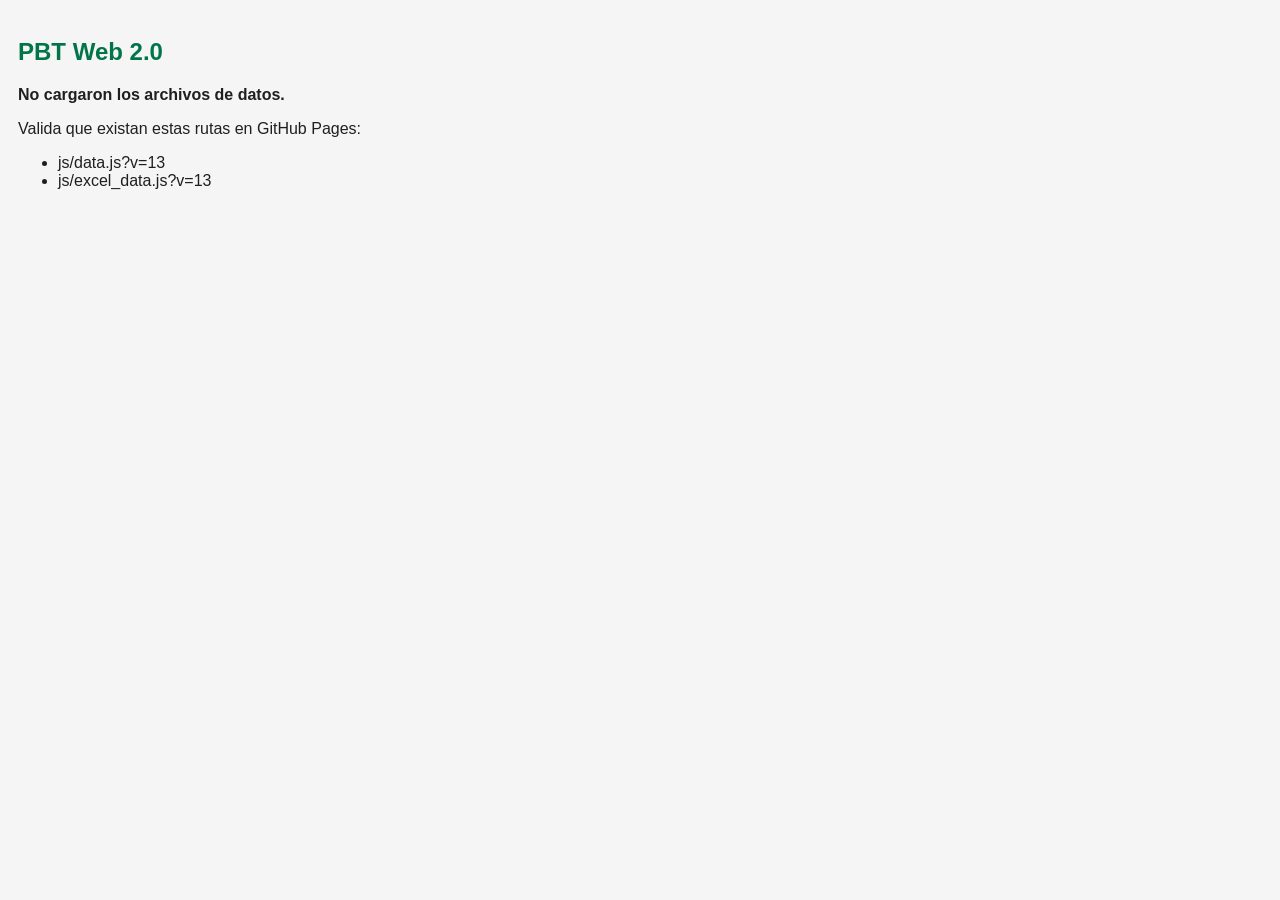
==== commit 9c53162d: "Update index.html" ====
--- a/index.html
+++ b/index.html
@@ -15,7 +15,7 @@
 <meta name="application-name" content="PBT Web 2.0">
 <style>
 :root{--green:#00754a;--green2:#006241;--line:#b9b9b9;--text:#1f1f1f;--ok:#dff3e7;--bad:#ffe1e1;--gray:#aaa;--cbs:#cfe0f6;--pick:#ffc000;--hand:#d8ccff;--espresso:#9a856d;--pos:#c6e0b4;--food:#ffe699;--horno:#f4b183;--brew:#6f5445}
-*{box-sizing:border-box}body{margin:0;font-family:Arial,Helvetica,sans-serif;background:#f5f5f5;color:var(--text)}.header{background:var(--green);color:white;padding:14px 18px;font-size:22px;font-weight:900;display:flex;justify-content:space-between;align-items:center;gap:12px;flex-wrap:wrap}.logo{font-size:24px}.badge{background:white;color:var(--green);padding:7px 12px;border-radius:999px;font-size:13px;font-weight:900}.container{max-width:1500px;margin:auto;padding:12px}.tabs{display:flex;gap:10px;margin-bottom:12px;position:sticky;top:0;z-index:50;background:#f5f5f5;padding:8px 0}.tab{flex:1;border:none;background:#ddd;color:#111;padding:14px;border-radius:14px;font-weight:900;font-size:15px;cursor:pointer}.tab.active{background:var(--green);color:white}.page{display:none}.page.active{display:block}.card,.box{background:white;border:1px solid var(--line);border-radius:10px;overflow:hidden}.card{border-radius:12px;margin-bottom:12px;box-shadow:0 2px 8px rgba(0,0,0,.05);overflow:visible}.card-title,.box-title{background:var(--green);color:white;text-align:center;padding:8px;font-weight:900}.card-body{padding:12px}.manual-top{display:grid;grid-template-columns:1fr 1.45fr 2fr;gap:12px;align-items:start;margin-bottom:12px}.box-body{padding:8px}.metric-grid{display:grid;gap:6px}.channels-cafe{grid-template-columns:repeat(2,1fr)}.channels-dt{grid-template-columns:repeat(3,1fr)}.mix-grid{grid-template-columns:repeat(5,1fr)}.metric{border:1px solid #c9c9c9;background:#f6f6f6;padding:6px;text-align:center}.metric label{display:block;font-size:12px;font-weight:900;margin-bottom:4px}.metric span{display:block;width:100%;border:none;background:#e6e6e6;text-align:center;font-size:16px;font-weight:900;padding:5px;color:var(--green)}.total{margin-top:6px;padding:6px;text-align:center;border-radius:8px;font-weight:900}.ok{background:var(--ok);color:var(--green)}.bad{background:var(--bad);color:#a40000}.section-title{background:var(--green);color:white;padding:10px;border-radius:10px 10px 0 0;font-weight:900;margin-top:12px}.layout-wrap{background:white;border:2px solid #222;border-radius:0 0 10px 10px;overflow:hidden}.layout{height:430px;position:relative;background:#fff}.area{position:absolute;border:1px solid #111;display:flex;justify-content:center;align-items:center;text-align:center;font-size:12px;font-weight:900}.gray{background:var(--gray)}.cbs{background:var(--cbs)}.pick{background:var(--pick)}.hand{background:var(--hand)}.espresso{background:var(--espresso)}.pos{background:var(--pos)}.food{background:var(--food)}.horno{background:var(--horno)}.brew{background:var(--brew);color:white}.partner{background:var(--green);color:white}.support{background:white;color:var(--green);border:1px solid var(--green)}.empty-zone{background:#eee;border:1px solid #111}details{background:white;border:1px solid var(--line);border-radius:10px;margin-top:4px;overflow:hidden}summary{background:var(--green);color:white;padding:10px;font-weight:900;cursor:pointer}.table-wrap{overflow-x:auto}table{width:100%;border-collapse:collapse;min-width:700px}th{background:#006241;color:white;padding:7px;font-size:12px}td{border:1px solid #777;padding:7px;font-size:12px}.status{margin-top:6px;font-size:12px;font-weight:900;color:#555}.filters{display:grid;gap:10px}.filters.operativo{grid-template-columns:1fr 1fr 1.25fr!important;align-items:end}#dt .filters.operativo{grid-template-columns:1fr 1fr 1fr 1.25fr!important;align-items:end}.filter label{display:block;font-weight:900;font-size:12px;margin-bottom:5px;min-height:32px}.filter-hint{display:block;margin-top:3px;font-size:10px;line-height:1.2;color:#006241;font-weight:700;opacity:.72}.partner-select{width:100%;padding:9px;border-radius:10px;border:1px solid #bbb;font-weight:900;background:#fff}.ms{position:relative}.ms-btn{width:100%;border:1px solid #bbb;background:white;border-radius:10px;padding:9px;min-height:40px;display:flex;justify-content:space-between;align-items:center;gap:8px;cursor:pointer;font-size:12px}.ms-panel{display:none;position:absolute;top:44px;left:0;right:0;background:white;border:1px solid #ccc;border-radius:10px;box-shadow:0 8px 24px rgba(0,0,0,.18);z-index:100;padding:8px;max-height:260px;overflow:auto}.ms.open .ms-panel{display:block}.ms-search{width:100%;padding:8px;border:1px solid #ccc;border-radius:8px;margin-bottom:6px}.ms-actions{display:flex;gap:6px;margin-bottom:6px}.ms-actions button{flex:1;border:none;border-radius:8px;padding:7px;background:#eee;font-weight:700;cursor:pointer}.ms-option{display:flex!important;align-items:center;gap:9px;padding:8px 9px;font-size:12px;border-radius:8px;margin:2px 0}.ms-option:hover{background:#eef7f2}.ms-option input{width:17px;height:17px;flex:0 0 auto}.ms-option-text{display:flex;align-items:center;justify-content:space-between;gap:8px;width:100%;min-width:0}.ms-main{font-weight:900;color:#1f1f1f;white-space:nowrap;overflow:hidden;text-overflow:ellipsis}.ms-meta{font-size:11px;font-weight:800;color:#006241;background:#e7f4ee;border:1px solid #cfe8dc;border-radius:999px;padding:2px 7px;white-space:nowrap}.store-search{margin-top:10px}.store-search label{display:block;font-weight:900;font-size:12px;margin-bottom:6px}.store-search-wrap{display:grid;grid-template-columns:1fr auto;gap:8px;align-items:center}.store-search-input{width:100%;border:1px solid #bbb;background:white;border-radius:10px;padding:11px 12px;font-size:13px;font-weight:800}.store-search-clear{border:none;background:#e9e9e9;color:#222;border-radius:10px;padding:11px 14px;font-size:12px;font-weight:900;cursor:pointer}.store-selected{margin-top:6px;font-size:12px;font-weight:900;color:#006241;min-height:18px}.store-results{margin-top:6px;background:white;border:1px solid #d3d3d3;border-radius:12px;box-shadow:0 8px 22px rgba(0,0,0,.12);max-height:240px;overflow:auto;display:none}.store-results.open{display:block}.store-option{width:100%;border:none;background:white;text-align:left;padding:10px 12px;font-size:13px;font-weight:800;cursor:pointer;border-bottom:1px solid #f0f0f0;display:flex;justify-content:space-between;gap:10px;align-items:center}.store-option:hover,.store-option.active{background:#eef7f2;color:#006241}.store-option small{font-size:10px;color:#006241;font-weight:900;opacity:.8;white-space:nowrap}.store-empty{padding:10px 12px;font-size:12px;color:#666;font-weight:800}.quick-nav{position:fixed;right:14px;bottom:14px;z-index:9999;display:flex;gap:8px;align-items:center;background:rgba(255,255,255,.94);border:1px solid #cfe8dc;border-radius:999px;box-shadow:0 8px 22px rgba(0,0,0,.18);padding:7px}.quick-nav button{border:none;background:#00754a;color:#fff;border-radius:999px;padding:9px 12px;font-size:12px;font-weight:900;cursor:pointer;box-shadow:0 2px 4px rgba(0,0,0,.12)}.quick-nav button.secondary{background:#e7f4ee;color:#006241;border:1px solid #cfe8dc}.op-clock-card{background:#eef7f2;border:1px solid #cfe8dc;border-radius:12px;padding:8px 10px;min-height:54px;display:flex;flex-direction:column;justify-content:center}.op-label{font-size:11px;font-weight:900;color:#006241;opacity:.85}.op-time{font-size:16px;font-weight:900;color:#00754a;line-height:1.15}.op-context{font-size:12px;font-weight:900;color:#1f1f1f;margin-top:2px}.op-rule{font-size:10px;font-weight:700;color:#006241;opacity:.72;margin-top:2px}.partner-name-cell{display:flex;align-items:center;gap:6px;min-width:150px}.partner-letter{display:inline-flex;align-items:center;justify-content:center;min-width:22px;height:22px;border-radius:999px;background:#eef7f2;color:#006241;font-weight:900}.partner-name-select{width:118px;max-width:118px;border:1px solid #bbb;border-radius:8px;padding:6px 7px;font-size:12px;font-weight:900;text-align:center;background:#fff;color:#1f1f1f;text-transform:uppercase}.partner-marker{flex-direction:column;gap:1px;line-height:1;padding:1px 2px;overflow:visible;z-index:25}.marker-letter{display:block;font-weight:900;font-size:clamp(10px,1.45vw,18px);line-height:.95}.marker-name{display:block;max-width:90px;font-weight:900;font-size:clamp(7px,.85vw,11px);line-height:1;text-transform:uppercase;white-space:nowrap;overflow:hidden;text-overflow:ellipsis}.marker-name:empty{display:none}.team-grid{display:grid;grid-template-columns:1fr 1fr;gap:14px}.team-search{width:100%;border:1px solid #bbb;border-radius:10px;padding:10px 12px;margin:10px 0;font-weight:800}.team-list{display:grid;grid-template-columns:repeat(auto-fit,minmax(165px,1fr));gap:8px}.team-row{display:flex;align-items:center;gap:8px;border:1px solid #d9d9d9;background:#f8fbf9;border-radius:10px;padding:7px}.team-num{min-width:26px;height:26px;border-radius:999px;background:#eef7f2;color:#006241;font-weight:900;display:flex;align-items:center;justify-content:center;font-size:11px}.team-input{width:100%;border:1px solid #bbb;border-radius:8px;padding:8px 9px;font-size:14px;font-weight:900;text-transform:uppercase;background:#fff}.team-help{font-size:12px;font-weight:800;color:#006241;margin:6px 0 10px 0}.partner-photo-bubble{position:absolute;left:50%;top:-48px;transform:translateX(-50%);width:64px;height:64px;border-radius:50%;background:#e7f4ee;border:3px solid #00754a;box-shadow:0 2px 8px rgba(0,0,0,.25),0 0 0 3px #e7f4ee;background-size:cover;background-position:center;z-index:40;pointer-events:none}.partner-photo-bubble.empty{display:none}.team-row{position:relative}.team-photo-btn{border:1px solid #00754a;background:#e7f4ee;color:#006241;border-radius:8px;padding:7px 8px;font-size:11px;font-weight:900;cursor:pointer;white-space:nowrap}.team-photo-preview{width:34px;height:34px;border-radius:50%;border:2px solid #00754a;background:#fff;background-size:cover;background-position:center;flex:0 0 auto}.team-photo-preview.empty{border-color:#cfe8dc;background:#eef7f2}.team-file{display:none}.cell-tag,.excel-note,.filter-chip{display:none!important}
+*{box-sizing:border-box}body{margin:0;font-family:Arial,Helvetica,sans-serif;background:#f5f5f5;color:var(--text)}.header{background:var(--green);color:white;padding:14px 18px;font-size:22px;font-weight:900;display:flex;justify-content:space-between;align-items:center;gap:12px;flex-wrap:wrap}.logo{font-size:24px}.badge{background:white;color:var(--green);padding:7px 12px;border-radius:999px;font-size:13px;font-weight:900}.container{max-width:1500px;margin:auto;padding:12px}.tabs{display:flex;gap:10px;margin-bottom:12px;position:sticky;top:0;z-index:50;background:#f5f5f5;padding:8px 0}.tab{flex:1;border:none;background:#ddd;color:#111;padding:14px;border-radius:14px;font-weight:900;font-size:15px;cursor:pointer}.tab.active{background:var(--green);color:white}.page{display:none}.page.active{display:block}.card,.box{background:white;border:1px solid var(--line);border-radius:10px;overflow:hidden}.card{border-radius:12px;margin-bottom:12px;box-shadow:0 2px 8px rgba(0,0,0,.05);overflow:visible}.card-title,.box-title{background:var(--green);color:white;text-align:center;padding:8px;font-weight:900}.card-body{padding:12px}.manual-top{display:grid;grid-template-columns:1fr 1.45fr 2fr;gap:12px;align-items:start;margin-bottom:12px}.box-body{padding:8px}.metric-grid{display:grid;gap:6px}.channels-cafe{grid-template-columns:repeat(2,1fr)}.channels-dt{grid-template-columns:repeat(3,1fr)}.mix-grid{grid-template-columns:repeat(5,1fr)}.metric{border:1px solid #c9c9c9;background:#f6f6f6;padding:6px;text-align:center}.metric label{display:block;font-size:12px;font-weight:900;margin-bottom:4px}.metric span{display:block;width:100%;border:none;background:#e6e6e6;text-align:center;font-size:16px;font-weight:900;padding:5px;color:var(--green)}.total{margin-top:6px;padding:6px;text-align:center;border-radius:8px;font-weight:900}.ok{background:var(--ok);color:var(--green)}.bad{background:var(--bad);color:#a40000}.section-title{background:var(--green);color:white;padding:10px;border-radius:10px 10px 0 0;font-weight:900;margin-top:12px}.layout-wrap{background:white;border:2px solid #222;border-radius:0 0 10px 10px;overflow:hidden}.layout{height:430px;position:relative;background:#fff}.area{position:absolute;border:1px solid #111;display:flex;justify-content:center;align-items:center;text-align:center;font-size:12px;font-weight:900}.gray{background:var(--gray)}.cbs{background:var(--cbs)}.pick{background:var(--pick)}.hand{background:var(--hand)}.espresso{background:var(--espresso)}.pos{background:var(--pos)}.food{background:var(--food)}.horno{background:var(--horno)}.brew{background:var(--brew);color:white}.partner{background:var(--green);color:white}.support{background:white;color:var(--green);border:1px solid var(--green)}.empty-zone{background:#eee;border:1px solid #111}details{background:white;border:1px solid var(--line);border-radius:10px;margin-top:4px;overflow:hidden}summary{background:var(--green);color:white;padding:10px;font-weight:900;cursor:pointer}.table-wrap{overflow-x:auto}table{width:100%;border-collapse:collapse;min-width:700px}th{background:#006241;color:white;padding:7px;font-size:12px}td{border:1px solid #777;padding:7px;font-size:12px}.status{margin-top:6px;font-size:12px;font-weight:900;color:#555}.filters{display:grid;gap:10px}.filters.operativo{grid-template-columns:1fr 1fr 1.25fr!important;align-items:end}#dt .filters.operativo{grid-template-columns:1fr 1fr 1fr 1.25fr!important;align-items:end}.filter label{display:block;font-weight:900;font-size:12px;margin-bottom:5px;min-height:32px}.filter-hint{display:block;margin-top:3px;font-size:10px;line-height:1.2;color:#006241;font-weight:700;opacity:.72}.partner-select{width:100%;padding:9px;border-radius:10px;border:1px solid #bbb;font-weight:900;background:#fff}.ms{position:relative}.ms-btn{width:100%;border:1px solid #bbb;background:white;border-radius:10px;padding:9px;min-height:40px;display:flex;justify-content:space-between;align-items:center;gap:8px;cursor:pointer;font-size:12px}.ms-panel{display:none;position:absolute;top:44px;left:0;right:0;background:white;border:1px solid #ccc;border-radius:10px;box-shadow:0 8px 24px rgba(0,0,0,.18);z-index:100;padding:8px;max-height:260px;overflow:auto}.ms.open .ms-panel{display:block}.ms-search{width:100%;padding:8px;border:1px solid #ccc;border-radius:8px;margin-bottom:6px}.ms-actions{display:flex;gap:6px;margin-bottom:6px}.ms-actions button{flex:1;border:none;border-radius:8px;padding:7px;background:#eee;font-weight:700;cursor:pointer}.ms-option{display:flex!important;align-items:center;gap:9px;padding:8px 9px;font-size:12px;border-radius:8px;margin:2px 0}.ms-option:hover{background:#eef7f2}.ms-option input{width:17px;height:17px;flex:0 0 auto}.ms-option-text{display:flex;align-items:center;justify-content:space-between;gap:8px;width:100%;min-width:0}.ms-main{font-weight:900;color:#1f1f1f;white-space:nowrap;overflow:hidden;text-overflow:ellipsis}.ms-meta{font-size:11px;font-weight:800;color:#006241;background:#e7f4ee;border:1px solid #cfe8dc;border-radius:999px;padding:2px 7px;white-space:nowrap}.store-search{margin-top:10px}.store-search label{display:block;font-weight:900;font-size:12px;margin-bottom:6px}.store-search-wrap{display:grid;grid-template-columns:1fr auto;gap:8px;align-items:center}.store-search-input{width:100%;border:1px solid #bbb;background:white;border-radius:10px;padding:11px 12px;font-size:13px;font-weight:800}.store-search-clear{border:none;background:#e9e9e9;color:#222;border-radius:10px;padding:11px 14px;font-size:12px;font-weight:900;cursor:pointer}.store-selected{margin-top:6px;font-size:12px;font-weight:900;color:#006241;min-height:18px}.store-results{margin-top:6px;background:white;border:1px solid #d3d3d3;border-radius:12px;box-shadow:0 8px 22px rgba(0,0,0,.12);max-height:240px;overflow:auto;display:none}.store-results.open{display:block}.store-option{width:100%;border:none;background:white;text-align:left;padding:10px 12px;font-size:13px;font-weight:800;cursor:pointer;border-bottom:1px solid #f0f0f0;display:flex;justify-content:space-between;gap:10px;align-items:center}.store-option:hover,.store-option.active{background:#eef7f2;color:#006241}.store-option small{font-size:10px;color:#006241;font-weight:900;opacity:.8;white-space:nowrap}.store-empty{padding:10px 12px;font-size:12px;color:#666;font-weight:800}.quick-nav{position:fixed;right:14px;bottom:14px;z-index:9999;display:flex;gap:8px;align-items:center;background:rgba(255,255,255,.94);border:1px solid #cfe8dc;border-radius:999px;box-shadow:0 8px 22px rgba(0,0,0,.18);padding:7px}.quick-nav button{border:none;background:#00754a;color:#fff;border-radius:999px;padding:9px 12px;font-size:12px;font-weight:900;cursor:pointer;box-shadow:0 2px 4px rgba(0,0,0,.12)}.quick-nav button.secondary{background:#e7f4ee;color:#006241;border:1px solid #cfe8dc}.op-clock-card{background:#eef7f2;border:1px solid #cfe8dc;border-radius:12px;padding:8px 10px;min-height:54px;display:flex;flex-direction:column;justify-content:center}.op-label{font-size:11px;font-weight:900;color:#006241;opacity:.85}.op-time{font-size:16px;font-weight:900;color:#00754a;line-height:1.15}.op-context{font-size:12px;font-weight:900;color:#1f1f1f;margin-top:2px}.op-rule{font-size:10px;font-weight:700;color:#006241;opacity:.72;margin-top:2px}.partner-name-cell{display:flex;align-items:center;gap:6px;min-width:150px}.partner-letter{display:inline-flex;align-items:center;justify-content:center;min-width:22px;height:22px;border-radius:999px;background:#eef7f2;color:#006241;font-weight:900}.partner-name-select{width:118px;max-width:118px;border:1px solid #bbb;border-radius:8px;padding:6px 7px;font-size:12px;font-weight:900;text-align:center;background:#fff;color:#1f1f1f;text-transform:uppercase}.partner-marker{flex-direction:column;gap:1px;line-height:1;padding:1px 2px;overflow:visible;z-index:25}.marker-letter{display:block;font-weight:900;font-size:clamp(10px,1.45vw,18px);line-height:.95}.marker-name{display:block;max-width:90px;font-weight:900;font-size:clamp(7px,.85vw,11px);line-height:1;text-transform:uppercase;white-space:nowrap;overflow:hidden;text-overflow:ellipsis}.marker-name:empty{display:none}.team-grid{display:grid;grid-template-columns:1fr 1fr;gap:14px}.team-search{width:100%;border:1px solid #bbb;border-radius:10px;padding:10px 12px;margin:10px 0;font-weight:800}.team-list{display:grid;grid-template-columns:repeat(auto-fit,minmax(165px,1fr));gap:8px}.team-row{display:flex;align-items:center;gap:8px;border:1px solid #d9d9d9;background:#f8fbf9;border-radius:10px;padding:9px}.team-num{min-width:26px;height:26px;border-radius:999px;background:#eef7f2;color:#006241;font-weight:900;display:flex;align-items:center;justify-content:center;font-size:11px}.team-input{width:100%;border:1px solid #bbb;border-radius:8px;padding:10px 10px;font-size:15px;font-weight:900;text-transform:uppercase;background:#fff}.team-help{font-size:12px;font-weight:800;color:#006241;margin:6px 0 10px 0}.partner-photo-bubble{position:absolute;left:50%;top:-48px;transform:translateX(-50%);width:64px;height:64px;border-radius:50%;background:#e7f4ee;border:3px solid #00754a;box-shadow:0 2px 8px rgba(0,0,0,.25),0 0 0 3px #e7f4ee;background-size:cover;background-position:center;z-index:40;pointer-events:none}.partner-photo-bubble.empty{display:none}.team-row{position:relative}.team-photo-btn{border:1px solid #00754a;background:#e7f4ee;color:#006241;border-radius:8px;padding:7px 8px;font-size:11px;font-weight:900;cursor:pointer;white-space:nowrap}.team-photo-preview{width:34px;height:34px;border-radius:50%;border:2px solid #00754a;background:#fff;background-size:cover;background-position:center;flex:0 0 auto}.team-photo-preview.empty{border-color:#cfe8dc;background:#eef7f2}.team-file{display:none}.cell-tag,.excel-note,.filter-chip{display:none!important}
 @media(max-width:760px){.header{font-size:18px;padding:12px}.logo{font-size:20px}.tabs{overflow-x:auto}.tab{min-width:150px;padding:12px}.filters.operativo,#dt .filters.operativo{grid-template-columns:1fr 1fr!important}.op-clock-card{grid-column:1/-1}.manual-top{grid-template-columns:1fr}.mix-grid{grid-template-columns:repeat(2,1fr)}.channels-cafe,.channels-dt{grid-template-columns:repeat(2,1fr)}.layout{height:300px}.area{font-size:8px}.partner,.support{font-size:14px}.partner-marker{padding:1px;gap:0}.marker-letter{font-size:11px}.marker-name{font-size:7px;max-width:44px}.partner-photo-bubble{width:56px;height:56px;top:-42px;border-width:2px;box-shadow:0 2px 6px rgba(0,0,0,.22),0 0 0 2px #e7f4ee}.partner-name-cell{min-width:130px}.partner-name-select{width:96px;max-width:96px;font-size:11px;padding:6px 4px}.team-grid{grid-template-columns:1fr}.team-list{grid-template-columns:1fr}.quick-nav{left:10px;right:10px;bottom:10px;justify-content:space-between;border-radius:18px}.quick-nav button{flex:1;padding:10px 8px;font-size:10px}.container{padding-bottom:72px}}
 </style>
 </head>
@@ -23,7 +23,7 @@
 <header class="header"><div class="logo">☕ PBT Web 2.0</div><div class="badge">Product Mix y canales | Sin decimales | Lógica PBT.24</div></header>
 <div class="container"><div class="tabs"><button class="tab active" id="tabCafe" onclick="showTab('cafe')">CAFE</button><button class="tab" id="tabDt" onclick="showTab('dt')">DRIVE THRU</button><button class="tab" id="tabEquipo" onclick="showTab('equipo')">EQUIPO</button></div><section id="cafe" class="page active"></section><section id="dt" class="page"></section><section id="equipo" class="page"></section></div>
 <nav class="quick-nav"><button type="button" class="secondary" onclick="window.scrollTo({top:0,behavior:'smooth'})">↑ Inicio</button><button type="button" onclick="showTab('cafe');window.scrollTo({top:0,behavior:'smooth'})">CAFE</button><button type="button" onclick="showTab('dt');window.scrollTo({top:0,behavior:'smooth'})">DT</button><button type="button" onclick="showTab('equipo');window.scrollTo({top:0,behavior:'smooth'})">EQUIPO</button></nav>
-<script src="js/data.js?v=12"></script><script src="js/excel_data.js?v=12"></script>
+<script src="js/data.js?v=13"></script><script src="js/excel_data.js?v=13"></script>
 <script>
 var MAPS={cafe:null,dt:null},activeTab='cafe';
 var state={cafe:{filters:{q:[],daypart:[],mes:[],semana:[],weekpart:[],tienda:[]},partners:4},dt:{filters:{q:[],daypart:[],mes:[],semana:[],weekpart:[],tienda:[]},partners:11,partnerTablet:'No'}};
@@ -63,10 +63,18 @@
 function fallbackRoutines(tab){var n=state[tab].partners||4,letters='ABCDEFGHIJKLMNOPQRSTUVWXYZ'.split(''),rows=[];var stCafe=['POS 1','Bar 1','Soporte','Soporte','Bar 2','CBS 1','CBS 2','Horno 1','Hand off 1'];var stDt=['DTR','DTO','POS 1','Bar 1','Bar 2','Soporte','CBS 1','CBS 2','Horno 1','Hand off 1','Soporte'];for(var i=0;i<n&&i<letters.length;i++){var st=(tab==='cafe'?stCafe[i]||'Soporte':stDt[i]||'Soporte');rows.push([letters[i],st,(st==='Soporte'?'No':'Sí'),'Función '+st])}return rows}
 function renderRoutines(tab,play){var rows=(EXCEL_DATA.routines&&EXCEL_DATA.routines[play])||fallbackRoutines(tab),tbody=document.getElementById(tab+'_tbody');if(!tbody)return;var tabletOn=tab==='dt'&&state.dt&&state.dt.partnerTablet==='Sí',html='';for(var i=0;i<rows.length;i++){var r=rows[i],letra=String(r[0]||''),clean=letra.replace('.','').trim().toUpperCase(),isDtoTablet=tabletOn&&clean==='B',estacion=isDtoTablet?r[1]+' + Carril':r[1],rutina=isDtoTablet?r[3]+' + Tablet':r[3];html+='<tr><td><div class="partner-name-cell"><span class="partner-letter">'+letra+'</span>'+partnerSelectHTML(tab,letra)+'</div></td><td>'+estacion+'</td><td>'+r[2]+'</td><td>'+rutina+'</td></tr>'}tbody.innerHTML=html}
 function setTotals(tab,channels,mix){var chTotal=tab==='cafe'?round0(channels.lobby)+round0(channels.mop):round0(channels.lobby)+round0(channels.mop)+round0(channels.dt),mixTotal=round0(mix.esp)+round0(mix.brew)+round0(mix.cbs)+round0(mix.food)+round0(mix.other),ch=document.getElementById(tab+'_channelTotal'),mt=document.getElementById(tab+'_mixTotal');if(ch){ch.textContent='Total: '+chTotal+'%';ch.className=chTotal===100?'total ok':'total bad'}if(mt){mt.textContent='Total: '+mixTotal+'%';mt.className=mixTotal===100?'total ok':'total bad'}return{chTotal:chTotal,mixTotal:mixTotal,valid:chTotal===100&&mixTotal===100}}
-function filterHTML(tab,key,label){return '<div class="filter"><label>'+label+'</label><div class="ms" id="'+tab+''+key+'_ms"><button class="ms-btn" type="button" onclick="toggleMS(\''+tab+'\',\''+key+'\')"><span id="'+tab+''+key+'label">Todos</span><span>▾</span></button><div class="ms-panel"><input class="ms-search" placeholder="Buscar..." oninput="searchMS(\''+tab+'\',\''+key+'\',this.value)"><div class="ms-actions"><button type="button" onclick="selectAllMS(\''+tab+'\',\''+key+'\')">Todos</button><button type="button" onclick="clearMS(\''+tab+'\',\''+key+'\')">Limpiar</button></div><div id="'+tab+''+key+'_options"></div></div></div></div>'}
+function filterHTML(tab,key,label){return '<div class="filter"><label>'+label+'</label><div class="ms" id="'+tab+'_'+key+'_ms"><button class="ms-btn" type="button" onclick="toggleMS(\''+tab+'\',\''+key+'\')"><span id="'+tab+'_'+key+'_label">Todos</span><span>▾</span></button><div class="ms-panel"><input class="ms-search" placeholder="Buscar..." oninput="searchMS(\''+tab+'\',\''+key+'\',this.value)"><div class="ms-actions"><button type="button" onclick="selectAllMS(\''+tab+'\',\''+key+'\')">Todos</button><button type="button" onclick="clearMS(\''+tab+'\',\''+key+'\')">Limpiar</button></div><div id="'+tab+'_'+key+'_options"></div></div></div></div>'}
 function storeSearchHTML(tab,label){return '<div class="store-search"><label>'+label+'<span class="filter-hint">Busca por nombre y selecciona una tienda</span></label><div class="store-search-wrap"><input class="store-search-input" id="'+tab+'_tienda_search" placeholder="Buscar tienda... Ej. Sor Juana" autocomplete="off" oninput="searchStore(\''+tab+'\',this.value)" onfocus="searchStore(\''+tab+'\',this.value)" onkeydown="storeKeydown(event,\''+tab+'\')"><button class="store-search-clear" type="button" onclick="clearStore(\''+tab+'\')">Todos</button></div><div class="store-selected" id="'+tab+'_tienda_selected">Todas las tiendas</div><div class="store-results" id="'+tab+'_tienda_results"></div></div>'}
 function buildPage(tab){var c=config[tab],opts='';for(var i=1;i<=c.maxPartners;i++)opts+='<option value="'+i+'" '+(i===state[tab].partners?'selected':'')+'>'+i+'</option>';document.getElementById(tab).innerHTML='<div class="card"><div class="card-title">Filtros operativos</div><div class="card-body"><div class="filters operativo">'+filterHTML(tab,'mes','Mes')+'<div class="filter"><label>Partners</label><select class="partner-select" id="'+tab+'_partners" onchange="setPartners(\''+tab+'\')">'+opts+'</select></div>'+(tab==='dt'?'<div class="filter"><label>Partner Tablet</label><select class="partner-select" id="'+tab+'_partnerTablet_filter" onchange="setPartnerTablet(\''+tab+'\',this.value)"><option value="No">No</option><option value="Sí">Sí</option></select></div>':'')+'<div class="op-clock-card" id="'+tab+'_op_clock"><div class="op-label">Reloj operativo</div><div class="op-time">--/-- · --:--</div><div class="op-context">WeekPart · DayPart</div><div class="op-rule">Auto: Lun–Jue Weekday | Vie–Dom Weekend</div></div></div>'+storeSearchHTML(tab,tab==='cafe'?'Tienda (solo sin % DT)':'Tienda (solo con % DT)')+'<div class="status" id="'+tab+'_status">Base lista.</div></div></div><div class="manual-top"><div class="box"><div class="box-title">Información de turno</div><div class="box-body"><div class="metric"><label>Partners</label><span id="'+tab+'_partners_show">'+state[tab].partners+'</span></div></div></div><div class="box"><div class="box-title">Distribución de canales</div><div class="box-body"><div class="metric-grid '+(tab==='cafe'?'channels-cafe':'channels-dt')+'" id="'+tab+'_channels"></div><div class="total ok" id="'+tab+'_channelTotal">Total: 100%</div></div></div><div class="box"><div class="box-title">Mix de productos</div><div class="box-body"><div class="metric-grid mix-grid" id="'+tab+'_mix"></div><div class="total ok" id="'+tab+'_mixTotal">Total: 100%</div></div></div></div><div class="section-title">Plan de distribución recomendado — '+c.title+'</div><div class="layout-wrap"><div class="layout" id="'+tab+'_layout"></div></div><details open><summary>Rutinas de Partners</summary><div class="table-wrap"><table><thead><tr><th>Nombre corto</th><th>Estación</th><th>Fijo</th><th>Rutinas</th></tr></thead><tbody id="'+tab+'_tbody"></tbody></table></div></details>'}
-function msDisplay(key,v){var val=String(v),meta='';if(key==='weekpart')meta=/weekend/i.test(val)?'Vie–Dom':(/weekday/i.test(val)?'Lun–Jue':'');if(key==='daypart')meta=/morning/i.test(val)?'6am–12pm':(/lunch/i.test(val)?'12pm–5pm':(/afternoon/i.test(val)?'5pm–6am':''));return{main:val,meta:meta}}function fillMS(tab,key,values){var box=document.getElementById(tab+''+key+'_options');if(!box)return;var html='';values=values||[];for(var i=0;i<values.length;i++){var d=msDisplay(key,values[i]),safe=escHtml(values[i]),text=escHtml(String(values[i])+' '+(d.meta||'')).toLowerCase();html+='<label class="ms-option" data-text="'+text+'"><input type="checkbox" value="'+safe+'" onchange="changeMS(\''+tab+'\',\''+key+'\')"><span class="ms-option-text"><span class="ms-main">'+d.main+'</span>'+(d.meta?'<span class="ms-meta">'+d.meta+'</span>':'')+'</span></label>'}box.innerHTML=html;updateMSLabel(tab,key)}function populateFilters(){fillMS('cafe','mes',getSourceList('Mes'));fillMS('dt','mes',getSourceList('Mes'))}function toggleMS(tab,key){var all=document.querySelectorAll('.ms');for(var i=0;i<all.length;i++)if(all[i].id!==tab+''+key+'ms')all[i].classList.remove('open');document.getElementById(tab+''+key+'ms').classList.toggle('open')}function searchMS(tab,key,value){var q=String(value||'').toLowerCase(),ops=document.querySelectorAll('#'+tab+''+key+'options .ms-option');for(var i=0;i<ops.length;i++)ops[i].style.display=ops[i].getAttribute('data-text').indexOf(q)>-1?'flex':'none'}function changeMS(tab,key){var checked=document.querySelectorAll('#'+tab+''+key+'options input:checked'),arr=[];for(var i=0;i<checked.length;i++)arr.push(checked[i].value);state[tab].filters[key]=arr;updateMSLabel(tab,key);if(key==='mes')renderDataTab(tab)}function selectAllMS(tab,key){var items=document.querySelectorAll('#'+tab+''+key+'options input');for(var i=0;i<items.length;i++)items[i].checked=true;changeMS(tab,key)}function clearMS(tab,key){var items=document.querySelectorAll('#'+tab+''+key+'options input');for(var i=0;i<items.length;i++)items[i].checked=false;changeMS(tab,key)}function updateMSLabel(tab,key){var el=document.getElementById(tab+''+key+'_label'),arr=state[tab].filters[key]||[];if(el)el.textContent=arr.length===0?'Todos':arr.length===1?arr[0]:arr.length+' seleccionados'}
+function msDisplay(key,v){var val=String(v),meta='';if(key==='weekpart')meta=/weekend/i.test(val)?'Vie–Dom':(/weekday/i.test(val)?'Lun–Jue':'');if(key==='daypart')meta=/morning/i.test(val)?'6am–12pm':(/lunch/i.test(val)?'12pm–5pm':(/afternoon/i.test(val)?'5pm–6am':''));return{main:val,meta:meta}}
+function fillMS(tab,key,values){var box=document.getElementById(tab+'_'+key+'_options');if(!box)return;var html='';values=values||[];for(var i=0;i<values.length;i++){var d=msDisplay(key,values[i]),safe=escHtml(values[i]),text=escHtml(String(values[i])+' '+(d.meta||'')).toLowerCase();html+='<label class="ms-option" data-text="'+text+'"><input type="checkbox" value="'+safe+'" onchange="changeMS(\''+tab+'\',\''+key+'\')"><span class="ms-option-text"><span class="ms-main">'+d.main+'</span>'+(d.meta?'<span class="ms-meta">'+d.meta+'</span>':'')+'</span></label>'}box.innerHTML=html;updateMSLabel(tab,key)}
+function populateFilters(){fillMS('cafe','mes',getSourceList('Mes'));fillMS('dt','mes',getSourceList('Mes'))}
+function toggleMS(tab,key){var all=document.querySelectorAll('.ms');for(var i=0;i<all.length;i++)if(all[i].id!==tab+'_'+key+'_ms')all[i].classList.remove('open');var el=document.getElementById(tab+'_'+key+'_ms');if(el)el.classList.toggle('open')}
+function searchMS(tab,key,value){var q=String(value||'').toLowerCase(),ops=document.querySelectorAll('#'+tab+'_'+key+'_options .ms-option');for(var i=0;i<ops.length;i++)ops[i].style.display=ops[i].getAttribute('data-text').indexOf(q)>-1?'flex':'none'}
+function changeMS(tab,key){var checked=document.querySelectorAll('#'+tab+'_'+key+'_options input:checked'),arr=[];for(var i=0;i<checked.length;i++)arr.push(checked[i].value);state[tab].filters[key]=arr;updateMSLabel(tab,key);if(key==='mes')renderDataTab(tab)}
+function selectAllMS(tab,key){var items=document.querySelectorAll('#'+tab+'_'+key+'_options input');for(var i=0;i<items.length;i++)items[i].checked=true;changeMS(tab,key)}
+function clearMS(tab,key){var items=document.querySelectorAll('#'+tab+'_'+key+'_options input');for(var i=0;i<items.length;i++)items[i].checked=false;changeMS(tab,key)}
+function updateMSLabel(tab,key){var el=document.getElementById(tab+'_'+key+'_label'),arr=state[tab].filters[key]||[];if(el)el.textContent=arr.length===0?'Todos':arr.length===1?arr[0]:arr.length+' seleccionados'}
 function normalizeStoreText(v){return String(v||'').normalize?String(v||'').normalize('NFD').replace(/[\u0300-\u036f]/g,'').toLowerCase().trim():String(v||'').toLowerCase().trim()}function getStoreList(tab){return tab==='cafe'?getSourceList('TiendaCafe'):getSourceList('TiendaDT')}function searchStore(tab,value){var box=document.getElementById(tab+'_tienda_results');if(!box)return;var q=normalizeStoreText(value),list=getStoreList(tab)||[],matches=[];for(var i=0;i<list.length;i++){var n=normalizeStoreText(list[i]);if(!q||n.indexOf(q)>-1)matches.push(list[i]);if(matches.length>=15)break}if(matches.length===0)box.innerHTML='<div class="store-empty">Sin coincidencias.</div>';else{var html='';for(var j=0;j<matches.length;j++){html+='<button type="button" class="store-option '+(j===0?'active':'')+'" onclick="selectStore(\''+tab+'\','+JSON.stringify(String(matches[j])).replace(/"/g,'&quot;')+')"><span>'+matches[j]+'</span><small>Seleccionar</small></button>'}box.innerHTML=html}box.classList.add('open')}function storeKeydown(ev,tab){var box=document.getElementById(tab+'_tienda_results');if(!box)return;var items=box.querySelectorAll('.store-option');if(ev.key==='Enter'){ev.preventDefault();var a=box.querySelector('.store-option.active')||items[0];if(a)a.click()}else if(ev.key==='Escape')box.classList.remove('open')}function selectStore(tab,name){state[tab].filters.tienda=[String(name)];var i=document.getElementById(tab+'_tienda_search'),s=document.getElementById(tab+'_tienda_selected'),r=document.getElementById(tab+'_tienda_results');if(i)i.value=String(name);if(s)s.textContent='Tienda seleccionada: '+String(name);if(r)r.classList.remove('open');renderDataTab(tab)}function clearStore(tab){state[tab].filters.tienda=[];var i=document.getElementById(tab+'_tienda_search'),s=document.getElementById(tab+'_tienda_selected'),r=document.getElementById(tab+'_tienda_results');if(i)i.value='';if(s)s.textContent='Todas las tiendas';if(r)r.classList.remove('open');renderDataTab(tab)}document.addEventListener('click',function(e){if(!e.target.closest('.store-search')){var rs=document.querySelectorAll('.store-results');for(var i=0;i<rs.length;i++)rs[i].classList.remove('open')}});
 function setTeamPartner(type,idx,el){
   var v=cleanPartnerName(el.value);
@@ -76,16 +84,17 @@
   }catch(e){}
   renderDataTab(type);
 }function filterTeam(type,value){var q=String(value||'').toLowerCase().trim(),rows=document.querySelectorAll('[data-team-row="'+type+'"]');for(var i=0;i<rows.length;i++){var inp=rows[i].querySelector('.team-input'),txt=(rows[i].textContent+' '+(inp?inp.value:'')).toLowerCase();rows[i].style.display=txt.indexOf(q)>-1?'flex':'none'}}function teamBlock(type,title,count){var names=getTeamList(type),html='';for(var i=0;i<count;i++){var idx=i+1,val=cleanPartnerName(names[i]||''),fileId='photo_'+type+'_'+idx;html+='<div class="team-row" data-team-row="'+type+'"><span class="team-num">'+idx+'</span>'+teamPhotoPreviewHTML(type,val)+'<input class="team-input" maxlength="8" value="'+escHtml(val)+'" placeholder="Nombre corto" oninput="setTeamPartner(\''+type+'\','+idx+',this)"><button class="team-photo-btn" type="button" title="Tomar foto o adjuntar imagen" onclick="document.getElementById(\''+fileId+'\').click()">📷 Foto</button><input id="'+fileId+'" class="team-file" type="file" accept="image/*" onchange="savePartnerPhoto(\''+type+'\','+idx+',this)"></div>'}return '<div class="box"><div class="box-title">'+title+'</div><div class="box-body"><input class="team-search" type="text" placeholder="🔍 Buscar partner" oninput="filterTeam(\''+type+'\',this.value)"><div class="team-help">Captura nombres cortos de máximo 8 caracteres. La foto es opcional y seguirá al nombre seleccionado en Rutinas sin cambiar coordenadas.</div><div class="team-list">'+html+'</div></div></div>'}function buildEquipo(){var el=document.getElementById('equipo');if(el)el.innerHTML='<div class="card"><div class="card-title">EQUIPO DE PARTNERS</div><div class="card-body"><div class="team-grid">'+teamBlock('cafe','CAFÉ · Catálogo 21 partners',21)+teamBlock('dt','DRIVE THRU · Catálogo 30 partners',30)+'</div></div></div>'}
-function getOperationalContext(date){date=date||new Date();var day=date.getDay(),hour=date.getHours(),minute=date.getMinutes(),weekpart=day>=1&&day<=4?'Weekday':'Weekend',daypart='Afternoon';if(hour>=6&&hour<12)daypart='Morning';else if(hour>=12&&hour<17)daypart='Lunch';var dias=['Dom','Lun','Mar','Mié','Jue','Vie','Sáb'];return{weekpart:weekpart,daypart:daypart,stamp:dias[day]+' '+String(date.getDate()).padStart(2,'0')+'/'+String(date.getMonth()+1).padStart(2,'0')+' · '+String(hour).padStart(2,'0')+':'+String(minute).padStart(2,'0'),key:weekpart+'|'+daypart+'|'+hour}}
+function pad2(n){n=String(n);return n.length<2?'0'+n:n}
+function getOperationalContext(date){date=date||new Date();var day=date.getDay(),hour=date.getHours(),minute=date.getMinutes(),weekpart=day>=1&&day<=4?'Weekday':'Weekend',daypart='Afternoon';if(hour>=6&&hour<12)daypart='Morning';else if(hour>=12&&hour<17)daypart='Lunch';var dias=['Dom','Lun','Mar','Mié','Jue','Vie','Sáb'];return{weekpart:weekpart,daypart:daypart,stamp:dias[day]+' '+pad2(date.getDate())+'/'+pad2(date.getMonth()+1)+' · '+pad2(hour)+':'+pad2(minute),key:weekpart+'|'+daypart+'|'+hour}}
 var operationalKey='';function applyOperationalContext(force){var ctx=getOperationalContext();['cafe','dt'].forEach(function(tab){state[tab].filters.weekpart=[ctx.weekpart];state[tab].filters.daypart=[ctx.daypart];var box=document.getElementById(tab+'_op_clock');if(box){box.querySelector('.op-time').textContent=ctx.stamp;box.querySelector('.op-context').textContent=ctx.weekpart+' · '+ctx.daypart}});if(force||ctx.key!==operationalKey){operationalKey=ctx.key;renderDataTab('cafe');renderDataTab('dt')}}
 function getEngineFilters(tab){var f=state[tab].filters;return{Q:f.q,DayPart:f.daypart,Mes:f.mes,Semana:f.semana,Weekpart:f.weekpart,Tienda:f.tienda}}function calculate(tab){try{if(typeof PBT_ENGINE==='undefined'||typeof PBT_ENGINE.calculate!=='function')return{registros:0,tiendasVisibles:0,mix:{},canales:{}};return PBT_ENGINE.calculate(getEngineFilters(tab),config[tab].tipoEngine)}catch(e){console.log('PBT_ENGINE fallback',e);return{registros:0,tiendasVisibles:0,mix:{},canales:{}}}}function pick(obj,names){for(var i=0;i<names.length;i++)if(obj&&obj[names[i]]!=null)return obj[names[i]];return 0}function valuesFromData(tab){var data=calculate(tab),mix=data.mix||{},canales=data.canales||{};return{raw:data,partners:state[tab].partners,channels:{lobby:round0(pick(canales,['Lobby','Cafe','CAFE'])),mop:round0(pick(canales,['Pick up & Delivery','PickUpDelivery','MOP & Delivery','MOP'])),dt:tab==='dt'?round0(pick(canales,['DT','Drive Thru'])):0},mix:{esp:round0(pick(mix,['Espresso','ESPRESSO'])),brew:round0(pick(mix,['Café filtrado','Café Filtrado','CafeFiltrado','BREWED','Brewed'])),cbs:round0(pick(mix,['CBS'])),food:round0(pick(mix,['Food','FOOD'])),other:round0(pick(mix,['Otro','Other','OTHER']))}}}
 function renderDataTab(tab){var c=config[tab],v=valuesFromData(tab);document.getElementById(tab+'_partners_show').textContent=v.partners;var ch='';for(var i=0;i<c.channelLabels.length;i++){var x=c.channelLabels[i];ch+='<div class="metric"><label>'+x[0]+'</label><span>'+pctText(v.channels[x[2]])+'</span></div>'}document.getElementById(tab+'_channels').innerHTML=ch;var mx='';for(var j=0;j<mixLabels.length;j++){var y=mixLabels[j];mx+='<div class="metric"><label>'+y[0]+'</label><span>'+pctText(v.mix[y[2]])+'</span></div>'}document.getElementById(tab+'_mix').innerHTML=mx;var totals=setTotals(tab,v.channels,v.mix),res=getPlay(tab,v.partners,v.channels,v.mix);renderLayout(tab,res.play);renderRoutines(tab,res.play);document.getElementById(tab+'_status').textContent='Registros filtrados: '+Number(v.raw.registros||0).toLocaleString('es-MX')+' | Tiendas visibles: '+Number(v.raw.tiendasVisibles||0).toLocaleString('es-MX')+' | Play PBT.24: '+(res.play||'Fallback iOS')+' | Canales '+totals.chTotal+'% | Mix '+totals.mixTotal+'%'+(tab==='dt'?' | Partner Tablet '+state.dt.partnerTablet:'')}
 function setPartners(tab){state[tab].partners=Number(document.getElementById(tab+'_partners').value);renderDataTab(tab)}function syncPartnerTabletSelects(){var el=document.getElementById('dt_partnerTablet_filter');if(el)el.value=state.dt.partnerTablet||'No'}function setPartnerTablet(tab,value){if(tab==='dt'){state.dt.partnerTablet=value||'No';syncPartnerTabletSelects();renderDataTab(tab)}}function showTab(tab){activeTab=tab;var tabs=document.querySelectorAll('.tab'),pages=document.querySelectorAll('.page');for(var i=0;i<tabs.length;i++)tabs[i].classList.remove('active');for(var j=0;j<pages.length;j++)pages[j].classList.remove('active');document.getElementById(tab).classList.add('active');document.getElementById(tab==='cafe'?'tabCafe':tab==='dt'?'tabDt':'tabEquipo').classList.add('active');if(tab==='equipo')buildEquipo();else renderDataTab(tab)}
-function initPBT(){buildPage('cafe');buildPage('dt');buildEquipo();populateFilters();syncPartnerTabletSelects();applyOperationalContext(true);setInterval(function(){applyOperationalContext(false)},60000)}
+function initPBT(){if(typeof PBT_ENGINE==='undefined'||typeof EXCEL_DATA==='undefined'){document.body.innerHTML='<div style="font-family:Arial;padding:18px"><h2 style="color:#00754a">PBT Web 2.0</h2><p><b>No cargaron los archivos de datos.</b></p><p>Valida que existan estas rutas en GitHub Pages:</p><ul><li>js/data.js?v=13</li><li>js/excel_data.js?v=13</li></ul></div>';return;}buildPage('cafe');buildPage('dt');buildEquipo();populateFilters();syncPartnerTabletSelects();applyOperationalContext(true);setInterval(function(){applyOperationalContext(false)},60000)}
 if(document.readyState==='loading')document.addEventListener('DOMContentLoaded',initPBT);else initPBT();
 </script>
 <script>
-if('serviceWorker' in navigator){window.addEventListener('load',function(){navigator.serviceWorker.register('./sw.js?v=12').then(function(reg){if(reg&&reg.update)reg.update();console.log('PBT Web 2.0 v12 listo',reg.scope)}).catch(function(err){console.log('No se pudo registrar sw.js',err)})})}
+if('serviceWorker' in navigator){window.addEventListener('load',function(){navigator.serviceWorker.register('./sw.js?v=13').then(function(reg){if(reg&&reg.update)reg.update();console.log('PBT Web 2.0 v13 listo',reg.scope)}).catch(function(err){console.log('No se pudo registrar sw.js',err)})})}
 </script>
 </body>
 </html>
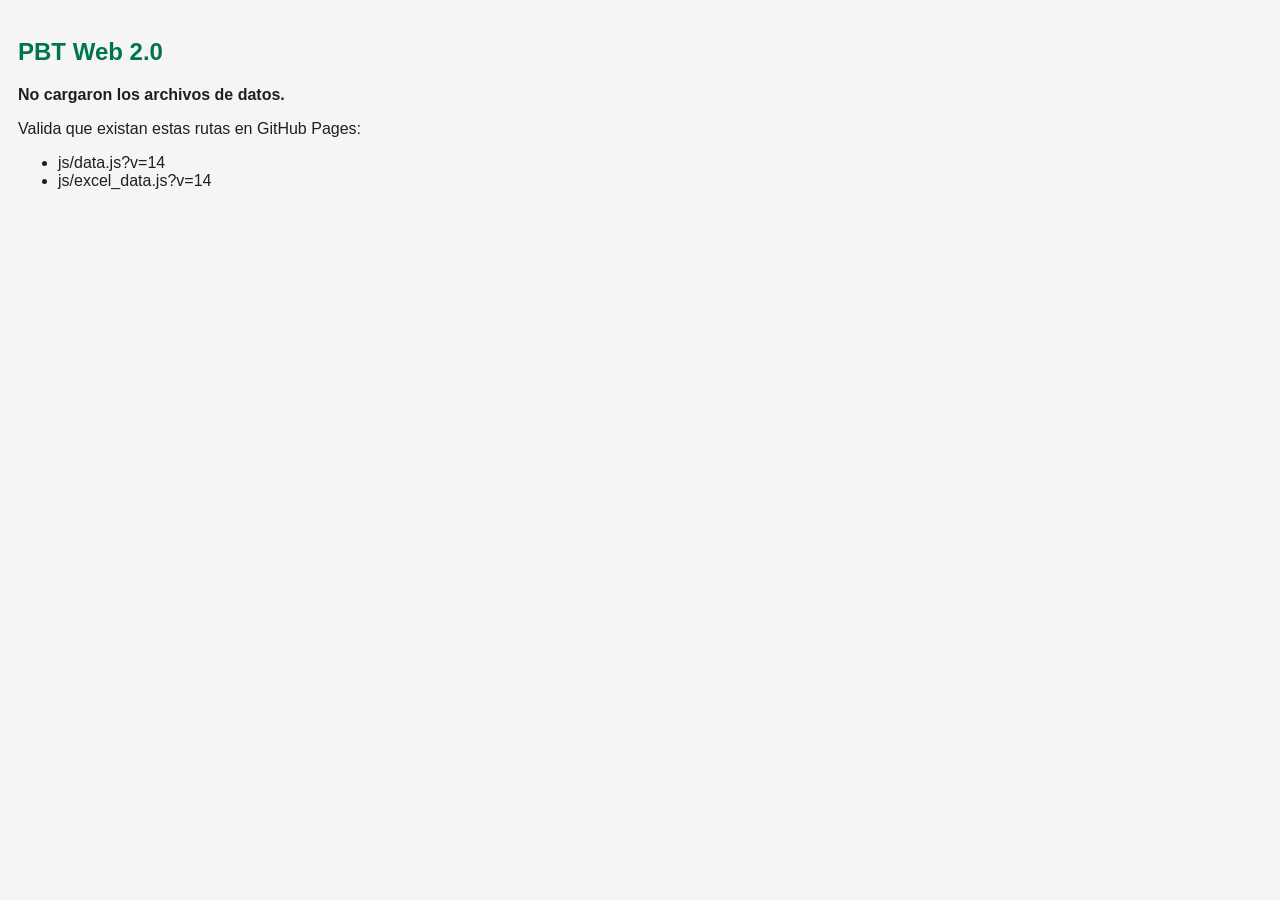
==== commit e8c3fc8e: "Add files via upload" ====
--- a/index.html
+++ b/index.html
@@ -16,6 +16,12 @@
 <style>
 :root{--green:#00754a;--green2:#006241;--line:#b9b9b9;--text:#1f1f1f;--ok:#dff3e7;--bad:#ffe1e1;--gray:#aaa;--cbs:#cfe0f6;--pick:#ffc000;--hand:#d8ccff;--espresso:#9a856d;--pos:#c6e0b4;--food:#ffe699;--horno:#f4b183;--brew:#6f5445}
 *{box-sizing:border-box}body{margin:0;font-family:Arial,Helvetica,sans-serif;background:#f5f5f5;color:var(--text)}.header{background:var(--green);color:white;padding:14px 18px;font-size:22px;font-weight:900;display:flex;justify-content:space-between;align-items:center;gap:12px;flex-wrap:wrap}.logo{font-size:24px}.badge{background:white;color:var(--green);padding:7px 12px;border-radius:999px;font-size:13px;font-weight:900}.container{max-width:1500px;margin:auto;padding:12px}.tabs{display:flex;gap:10px;margin-bottom:12px;position:sticky;top:0;z-index:50;background:#f5f5f5;padding:8px 0}.tab{flex:1;border:none;background:#ddd;color:#111;padding:14px;border-radius:14px;font-weight:900;font-size:15px;cursor:pointer}.tab.active{background:var(--green);color:white}.page{display:none}.page.active{display:block}.card,.box{background:white;border:1px solid var(--line);border-radius:10px;overflow:hidden}.card{border-radius:12px;margin-bottom:12px;box-shadow:0 2px 8px rgba(0,0,0,.05);overflow:visible}.card-title,.box-title{background:var(--green);color:white;text-align:center;padding:8px;font-weight:900}.card-body{padding:12px}.manual-top{display:grid;grid-template-columns:1fr 1.45fr 2fr;gap:12px;align-items:start;margin-bottom:12px}.box-body{padding:8px}.metric-grid{display:grid;gap:6px}.channels-cafe{grid-template-columns:repeat(2,1fr)}.channels-dt{grid-template-columns:repeat(3,1fr)}.mix-grid{grid-template-columns:repeat(5,1fr)}.metric{border:1px solid #c9c9c9;background:#f6f6f6;padding:6px;text-align:center}.metric label{display:block;font-size:12px;font-weight:900;margin-bottom:4px}.metric span{display:block;width:100%;border:none;background:#e6e6e6;text-align:center;font-size:16px;font-weight:900;padding:5px;color:var(--green)}.total{margin-top:6px;padding:6px;text-align:center;border-radius:8px;font-weight:900}.ok{background:var(--ok);color:var(--green)}.bad{background:var(--bad);color:#a40000}.section-title{background:var(--green);color:white;padding:10px;border-radius:10px 10px 0 0;font-weight:900;margin-top:12px}.layout-wrap{background:white;border:2px solid #222;border-radius:0 0 10px 10px;overflow:hidden}.layout{height:430px;position:relative;background:#fff}.area{position:absolute;border:1px solid #111;display:flex;justify-content:center;align-items:center;text-align:center;font-size:12px;font-weight:900}.gray{background:var(--gray)}.cbs{background:var(--cbs)}.pick{background:var(--pick)}.hand{background:var(--hand)}.espresso{background:var(--espresso)}.pos{background:var(--pos)}.food{background:var(--food)}.horno{background:var(--horno)}.brew{background:var(--brew);color:white}.partner{background:var(--green);color:white}.support{background:white;color:var(--green);border:1px solid var(--green)}.empty-zone{background:#eee;border:1px solid #111}details{background:white;border:1px solid var(--line);border-radius:10px;margin-top:4px;overflow:hidden}summary{background:var(--green);color:white;padding:10px;font-weight:900;cursor:pointer}.table-wrap{overflow-x:auto}table{width:100%;border-collapse:collapse;min-width:700px}th{background:#006241;color:white;padding:7px;font-size:12px}td{border:1px solid #777;padding:7px;font-size:12px}.status{margin-top:6px;font-size:12px;font-weight:900;color:#555}.filters{display:grid;gap:10px}.filters.operativo{grid-template-columns:1fr 1fr 1.25fr!important;align-items:end}#dt .filters.operativo{grid-template-columns:1fr 1fr 1fr 1.25fr!important;align-items:end}.filter label{display:block;font-weight:900;font-size:12px;margin-bottom:5px;min-height:32px}.filter-hint{display:block;margin-top:3px;font-size:10px;line-height:1.2;color:#006241;font-weight:700;opacity:.72}.partner-select{width:100%;padding:9px;border-radius:10px;border:1px solid #bbb;font-weight:900;background:#fff}.ms{position:relative}.ms-btn{width:100%;border:1px solid #bbb;background:white;border-radius:10px;padding:9px;min-height:40px;display:flex;justify-content:space-between;align-items:center;gap:8px;cursor:pointer;font-size:12px}.ms-panel{display:none;position:absolute;top:44px;left:0;right:0;background:white;border:1px solid #ccc;border-radius:10px;box-shadow:0 8px 24px rgba(0,0,0,.18);z-index:100;padding:8px;max-height:260px;overflow:auto}.ms.open .ms-panel{display:block}.ms-search{width:100%;padding:8px;border:1px solid #ccc;border-radius:8px;margin-bottom:6px}.ms-actions{display:flex;gap:6px;margin-bottom:6px}.ms-actions button{flex:1;border:none;border-radius:8px;padding:7px;background:#eee;font-weight:700;cursor:pointer}.ms-option{display:flex!important;align-items:center;gap:9px;padding:8px 9px;font-size:12px;border-radius:8px;margin:2px 0}.ms-option:hover{background:#eef7f2}.ms-option input{width:17px;height:17px;flex:0 0 auto}.ms-option-text{display:flex;align-items:center;justify-content:space-between;gap:8px;width:100%;min-width:0}.ms-main{font-weight:900;color:#1f1f1f;white-space:nowrap;overflow:hidden;text-overflow:ellipsis}.ms-meta{font-size:11px;font-weight:800;color:#006241;background:#e7f4ee;border:1px solid #cfe8dc;border-radius:999px;padding:2px 7px;white-space:nowrap}.store-search{margin-top:10px}.store-search label{display:block;font-weight:900;font-size:12px;margin-bottom:6px}.store-search-wrap{display:grid;grid-template-columns:1fr auto;gap:8px;align-items:center}.store-search-input{width:100%;border:1px solid #bbb;background:white;border-radius:10px;padding:11px 12px;font-size:13px;font-weight:800}.store-search-clear{border:none;background:#e9e9e9;color:#222;border-radius:10px;padding:11px 14px;font-size:12px;font-weight:900;cursor:pointer}.store-selected{margin-top:6px;font-size:12px;font-weight:900;color:#006241;min-height:18px}.store-results{margin-top:6px;background:white;border:1px solid #d3d3d3;border-radius:12px;box-shadow:0 8px 22px rgba(0,0,0,.12);max-height:240px;overflow:auto;display:none}.store-results.open{display:block}.store-option{width:100%;border:none;background:white;text-align:left;padding:10px 12px;font-size:13px;font-weight:800;cursor:pointer;border-bottom:1px solid #f0f0f0;display:flex;justify-content:space-between;gap:10px;align-items:center}.store-option:hover,.store-option.active{background:#eef7f2;color:#006241}.store-option small{font-size:10px;color:#006241;font-weight:900;opacity:.8;white-space:nowrap}.store-empty{padding:10px 12px;font-size:12px;color:#666;font-weight:800}.quick-nav{position:fixed;right:14px;bottom:14px;z-index:9999;display:flex;gap:8px;align-items:center;background:rgba(255,255,255,.94);border:1px solid #cfe8dc;border-radius:999px;box-shadow:0 8px 22px rgba(0,0,0,.18);padding:7px}.quick-nav button{border:none;background:#00754a;color:#fff;border-radius:999px;padding:9px 12px;font-size:12px;font-weight:900;cursor:pointer;box-shadow:0 2px 4px rgba(0,0,0,.12)}.quick-nav button.secondary{background:#e7f4ee;color:#006241;border:1px solid #cfe8dc}.op-clock-card{background:#eef7f2;border:1px solid #cfe8dc;border-radius:12px;padding:8px 10px;min-height:54px;display:flex;flex-direction:column;justify-content:center}.op-label{font-size:11px;font-weight:900;color:#006241;opacity:.85}.op-time{font-size:16px;font-weight:900;color:#00754a;line-height:1.15}.op-context{font-size:12px;font-weight:900;color:#1f1f1f;margin-top:2px}.op-rule{font-size:10px;font-weight:700;color:#006241;opacity:.72;margin-top:2px}.partner-name-cell{display:flex;align-items:center;gap:6px;min-width:150px}.partner-letter{display:inline-flex;align-items:center;justify-content:center;min-width:22px;height:22px;border-radius:999px;background:#eef7f2;color:#006241;font-weight:900}.partner-name-select{width:118px;max-width:118px;border:1px solid #bbb;border-radius:8px;padding:6px 7px;font-size:12px;font-weight:900;text-align:center;background:#fff;color:#1f1f1f;text-transform:uppercase}.partner-marker{flex-direction:column;gap:1px;line-height:1;padding:1px 2px;overflow:visible;z-index:25}.marker-letter{display:block;font-weight:900;font-size:clamp(10px,1.45vw,18px);line-height:.95}.marker-name{display:block;max-width:90px;font-weight:900;font-size:clamp(7px,.85vw,11px);line-height:1;text-transform:uppercase;white-space:nowrap;overflow:hidden;text-overflow:ellipsis}.marker-name:empty{display:none}.team-grid{display:grid;grid-template-columns:1fr 1fr;gap:14px}.team-search{width:100%;border:1px solid #bbb;border-radius:10px;padding:10px 12px;margin:10px 0;font-weight:800}.team-list{display:grid;grid-template-columns:repeat(auto-fit,minmax(165px,1fr));gap:8px}.team-row{display:flex;align-items:center;gap:8px;border:1px solid #d9d9d9;background:#f8fbf9;border-radius:10px;padding:9px}.team-num{min-width:26px;height:26px;border-radius:999px;background:#eef7f2;color:#006241;font-weight:900;display:flex;align-items:center;justify-content:center;font-size:11px}.team-input{width:100%;border:1px solid #bbb;border-radius:8px;padding:10px 10px;font-size:15px;font-weight:900;text-transform:uppercase;background:#fff}.team-help{font-size:12px;font-weight:800;color:#006241;margin:6px 0 10px 0}.partner-photo-bubble{position:absolute;left:50%;top:-48px;transform:translateX(-50%);width:64px;height:64px;border-radius:50%;background:#e7f4ee;border:3px solid #00754a;box-shadow:0 2px 8px rgba(0,0,0,.25),0 0 0 3px #e7f4ee;background-size:cover;background-position:center;z-index:40;pointer-events:none}.partner-photo-bubble.empty{display:none}.team-row{position:relative}.team-photo-btn{border:1px solid #00754a;background:#e7f4ee;color:#006241;border-radius:8px;padding:7px 8px;font-size:11px;font-weight:900;cursor:pointer;white-space:nowrap}.team-photo-preview{width:34px;height:34px;border-radius:50%;border:2px solid #00754a;background:#fff;background-size:cover;background-position:center;flex:0 0 auto}.team-photo-preview.empty{border-color:#cfe8dc;background:#eef7f2}.team-file{display:none}.cell-tag,.excel-note,.filter-chip{display:none!important}
+
+/* V14 Fidelity: markers from PBT.24 keep exact coordinates; Fixed=green, No fijo=white */
+.partner-marker.partner{background:#00754a!important;color:#fff!important;border:1px solid #006241!important;box-shadow:inset 0 0 0 1px rgba(255,255,255,.10);}
+.partner-marker.support{background:#fff!important;color:#00754a!important;border:1px dashed #00754a!important;box-shadow:inset 0 0 0 1px rgba(0,117,74,.08);}
+.partner-marker .marker-letter{font-weight:900;}
+.partner-marker .marker-name{font-weight:900;}
 @media(max-width:760px){.header{font-size:18px;padding:12px}.logo{font-size:20px}.tabs{overflow-x:auto}.tab{min-width:150px;padding:12px}.filters.operativo,#dt .filters.operativo{grid-template-columns:1fr 1fr!important}.op-clock-card{grid-column:1/-1}.manual-top{grid-template-columns:1fr}.mix-grid{grid-template-columns:repeat(2,1fr)}.channels-cafe,.channels-dt{grid-template-columns:repeat(2,1fr)}.layout{height:300px}.area{font-size:8px}.partner,.support{font-size:14px}.partner-marker{padding:1px;gap:0}.marker-letter{font-size:11px}.marker-name{font-size:7px;max-width:44px}.partner-photo-bubble{width:56px;height:56px;top:-42px;border-width:2px;box-shadow:0 2px 6px rgba(0,0,0,.22),0 0 0 2px #e7f4ee}.partner-name-cell{min-width:130px}.partner-name-select{width:96px;max-width:96px;font-size:11px;padding:6px 4px}.team-grid{grid-template-columns:1fr}.team-list{grid-template-columns:1fr}.quick-nav{left:10px;right:10px;bottom:10px;justify-content:space-between;border-radius:18px}.quick-nav button{flex:1;padding:10px 8px;font-size:10px}.container{padding-bottom:72px}}
 </style>
 </head>
@@ -23,7 +29,7 @@
 <header class="header"><div class="logo">☕ PBT Web 2.0</div><div class="badge">Product Mix y canales | Sin decimales | Lógica PBT.24</div></header>
 <div class="container"><div class="tabs"><button class="tab active" id="tabCafe" onclick="showTab('cafe')">CAFE</button><button class="tab" id="tabDt" onclick="showTab('dt')">DRIVE THRU</button><button class="tab" id="tabEquipo" onclick="showTab('equipo')">EQUIPO</button></div><section id="cafe" class="page active"></section><section id="dt" class="page"></section><section id="equipo" class="page"></section></div>
 <nav class="quick-nav"><button type="button" class="secondary" onclick="window.scrollTo({top:0,behavior:'smooth'})">↑ Inicio</button><button type="button" onclick="showTab('cafe');window.scrollTo({top:0,behavior:'smooth'})">CAFE</button><button type="button" onclick="showTab('dt');window.scrollTo({top:0,behavior:'smooth'})">DT</button><button type="button" onclick="showTab('equipo');window.scrollTo({top:0,behavior:'smooth'})">EQUIPO</button></nav>
-<script src="js/data.js?v=13"></script><script src="js/excel_data.js?v=13"></script>
+<script src="js/data.js?v=14"></script><script src="js/excel_data.js?v=14"></script>
 <script>
 var MAPS={cafe:null,dt:null},activeTab='cafe';
 var state={cafe:{filters:{q:[],daypart:[],mes:[],semana:[],weekpart:[],tienda:[]},partners:4},dt:{filters:{q:[],daypart:[],mes:[],semana:[],weekpart:[],tienda:[]},partners:11,partnerTablet:'No'}};
@@ -44,8 +50,49 @@
 function block(cls,row,col,rowspan,colspan,text){var p=cellPos(row,col);return '<div class="area '+cls+'" style="left:'+p.left+'%;top:'+p.top+'%;width:'+(p.width*colspan)+'%;height:'+(p.height*rowspan)+'%">'+text+'</div>'}
 function staticLayout(tab){if(tab==='cafe')return [block('gray',18,2,3,3,''),block('cbs',18,5,1,3,'CBS'),block('brew',18,10,1,3,'Café Filtrado'),block('horno',18,13,1,1,'Horno'),block('horno',18,14,1,1,'Horno'),block('pick',21,2,2,1,'Pick up'),block('hand',23,2,1,2,'Hand off'),block('espresso',23,5,1,1,'Espresso'),block('espresso',23,7,1,1,'Espresso'),block('pos',23,9,1,1,'POS'),block('pos',23,11,1,1,'POS'),block('food',23,13,1,2,'Foodcase')].join('');return [block('gray',18,2,8,1,''),block('gray',18,4,3,7,''),block('empty-zone',18,15,8,1,''),block('',18,4,1,2,'Ventana DT'),block('',19,6,1,1,'DTR'),block('',20,6,1,1,'DTO'),block('cbs',22,3,2,1,'CBS'),block('pick',24,3,2,1,'Pick up'),block('hand',26,3,1,2,'Hand off'),block('brew',21,11,1,3,'Café Filtrado'),block('horno',21,14,1,1,'Horno'),block('horno',21,15,1,1,'Horno'),block('espresso',26,6,1,1,'Espresso'),block('espresso',26,8,1,1,'Espresso'),block('pos',26,10,1,1,'POS'),block('pos',26,12,1,1,'POS'),block('food',26,14,1,2,'Foodcase')].join('')}
 function fallbackCoords(tab){return tab==='cafe'?[['',23,9,'A'],['',22,5,'B'],['',21,8,'C.'],['',24,8,'D.']]:[['',19,5,'A'],['',20,5,'B'],['',26,10,'C'],['',26,6,'D'],['',26,8,'E'],['',25,7,'F.'],['',23,4,'G'],['',22,4,'H'],['',23,4,'I.'],['',25,4,'J'],['',27,9,'K.']]}
-function layoutMarkers(tab,play){try{var layoutName=tab==='cafe'?'Cafe_S_2M2O2P_Left_1':'Dt_L_2M2O2P_Left_1';var rows=(EXCEL_DATA.routines&&EXCEL_DATA.routines[play])||[];var fixedByPartner={};for(var i=0;i<rows.length;i++){var rr=rows[i];var lk=String(rr[0]).replace('.','').trim();fixedByPartner[lk]=String(rr[2]).toLowerCase().indexOf('s')===0||String(rr[2]).toLowerCase()==='yes'}var tabletOn=tab==='dt'&&state.dt&&state.dt.partnerTablet==='Sí';var raw=(EXCEL_DATA.coords&&EXCEL_DATA.coords[play])||[];var cs0=[];for(var j=0;j<raw.length;j++){var x=raw[j];if(x[0]===layoutName){var rowN=Number(x[1])+17;if(!(tab==='cafe'&&rowN>=25&&rowN<=27))cs0.push(x)}}var usingFallback=false;if(!cs0.length){cs0=fallbackCoords(tab);usingFallback=true}var movedTablet=null,cs=[];if(tabletOn&&!usingFallback){for(var k=0;k<cs0.length;k++){if(Number(cs0[k][1])===3&&Number(cs0[k][2])===4)movedTablet=cs0[k];else cs.push(cs0[k])}}else cs=cs0;var html='';for(var a=0;a<cs.length;a++){var item=cs[a],row,col,letter;if(usingFallback){row=item[1];col=item[2];letter=item[3]}else{row=Number(item[1])+17;col=Number(item[2])+1;letter=item[3]}var p=cellPos(row,col),clean=String(letter).replace('.','').trim(),cls=fixedByPartner[clean]===false?'support':'partner';if(clean==='C'||clean==='D'||clean==='F'||clean==='K'||clean==='L'||clean==='M'||clean==='O'||letter.indexOf('.')>-1)cls='support';var pname=getPartnerName(tab,clean);html+='<div class="area '+cls+' partner-marker" style="left:'+p.left+'%;top:'+p.top+'%;width:'+p.width+'%;height:'+p.height+'%">'+photoBubbleHTML(tab,pname)+'<span class="marker-letter">'+letter+'</span><span class="marker-name">'+escHtml(pname)+'</span></div>'}if(movedTablet){var letter2=movedTablet[3],clean2=String(letter2).replace('.','').trim(),cls2=fixedByPartner[clean2]?'partner':'support',p2=cellPos(18,10);var pname2=getPartnerName(tab,clean2);html+='<div class="area '+cls2+' partner-marker" title="Partner Tablet: E20 → J17" style="left:'+p2.left+'%;top:0%;width:'+p2.width+'%;height:'+p2.height+'%">'+photoBubbleHTML(tab,pname2)+'<span class="marker-letter">'+letter2+'</span><span class="marker-name">'+escHtml(pname2)+'</span></div>'}return html}catch(e){console.log('Fallback layoutMarkers iOS',e);return fallbackMarkers(tab)}}
-function fallbackMarkers(tab){var cs=fallbackCoords(tab),html='';for(var i=0;i<cs.length;i++){var p=cellPos(cs[i][1],cs[i][2]),letter=cs[i][3],clean=String(letter).replace('.','').trim(),cls=(letter.indexOf('.')>-1||clean==='C'||clean==='F'||clean==='K')?'support':'partner';var pname=getPartnerName(tab,clean);html+='<div class="area '+cls+' partner-marker" style="left:'+p.left+'%;top:'+p.top+'%;width:'+p.width+'%;height:'+p.height+'%">'+photoBubbleHTML(tab,pname)+'<span class="marker-letter">'+letter+'</span><span class="marker-name">'+escHtml(pname)+'</span></div>'}return html}
+function pbtIsFixedValue(v){var t=String(v||'').trim().toLowerCase();return t==='sí'||t==='si'||t==='yes'||t==='true'||t==='1';}
+function pbtCleanLetter(v){return String(v||'').replace('.','').trim().toUpperCase();}
+function pbtLayoutName(tab){return tab==='cafe'?'Cafe_S_2M2O2P_Left_1':'Dt_L_2M2O2P_Left_1';}
+function layoutMarkers(tab,play){
+  try{
+    var layoutName=pbtLayoutName(tab), rows=(EXCEL_DATA.routines&&EXCEL_DATA.routines[play])||[];
+    var fixedByPartner={};
+    for(var i=0;i<rows.length;i++){
+      var rr=rows[i], lk=pbtCleanLetter(rr[0]);
+      if(lk) fixedByPartner[lk]=pbtIsFixedValue(rr[2]);
+    }
+    var raw=(EXCEL_DATA.coords&&EXCEL_DATA.coords[play])||[], cs=[];
+    for(var j=0;j<raw.length;j++){
+      var x=raw[j], xLayout=String(x[0]||'').replace(/^_/,'');
+      if(xLayout===layoutName){
+        cs.push({row:Number(x[1])+17,col:Number(x[2])+1,letter:String(x[3]||'')});
+      }
+    }
+    var usingFallback=false;
+    if(!cs.length){
+      var fb=fallbackCoords(tab); usingFallback=true;
+      for(var f=0;f<fb.length;f++)cs.push({row:Number(fb[f][1]),col:Number(fb[f][2]),letter:String(fb[f][3]||'')});
+    }
+    var tabletOn=tab==='dt'&&state.dt&&state.dt.partnerTablet==='Sí', html='';
+    for(var a=0;a<cs.length;a++){
+      var item=cs[a], clean=pbtCleanLetter(item.letter), row=item.row, col=item.col;
+      if(tabletOn && clean==='B' && !usingFallback){row=18; col=10;}
+      var p=cellPos(row,col), fixed=!!fixedByPartner[clean];
+      var cls=fixed?'partner':'support', pname=getPartnerName(tab,clean);
+      html+='<div class="area '+cls+' partner-marker" data-fixed="'+(fixed?'Si':'No')+'" style="left:'+p.left+'%;top:'+p.top+'%;width:'+p.width+'%;height:'+p.height+'%">'+photoBubbleHTML(tab,pname)+'<span class="marker-letter">'+escHtml(item.letter)+'</span><span class="marker-name">'+escHtml(pname)+'</span></div>';
+    }
+    return html;
+  }catch(e){console.log('Fallback layoutMarkers iOS',e);return fallbackMarkers(tab)}
+}
+function fallbackMarkers(tab){
+  var cs=fallbackCoords(tab), html='';
+  for(var i=0;i<cs.length;i++){
+    var p=cellPos(cs[i][1],cs[i][2]), letter=String(cs[i][3]||''), clean=pbtCleanLetter(letter);
+    var cls=(letter.indexOf('.')>-1)?'support':'partner', pname=getPartnerName(tab,clean);
+    html+='<div class="area '+cls+' partner-marker" style="left:'+p.left+'%;top:'+p.top+'%;width:'+p.width+'%;height:'+p.height+'%">'+photoBubbleHTML(tab,pname)+'<span class="marker-letter">'+escHtml(letter)+'</span><span class="marker-name">'+escHtml(pname)+'</span></div>';
+  }
+  return html;
+}
 function renderLayout(tab,play){var el=document.getElementById(tab+'_layout');if(!el)return;el.innerHTML=staticLayout(tab);try{el.innerHTML=staticLayout(tab)+(play?layoutMarkers(tab,play):fallbackMarkers(tab))}catch(e){console.log('renderLayout fallback',e);el.innerHTML=staticLayout(tab)+fallbackMarkers(tab)}}
 function letterToTeamIndex(letter){var clean=String(letter||'').replace('.','').trim().toUpperCase(),code=clean.charCodeAt(0);return code>=65&&code<=90?code-64:null}function getAssignedPartner(tab,letter){var clean=String(letter||'').replace('.','').trim().toUpperCase();try{var assigned=localStorage.getItem('pbt_assign_'+tab+'_'+clean);if(assigned)return assigned;var legacy=localStorage.getItem('pbt_'+tab+'_partner_'+clean);if(legacy)return legacy;var idx=letterToTeamIndex(clean);if(idx)return localStorage.getItem('pbt_team_'+tab+'_'+idx)||''}catch(e){}return ''}function getPartnerName(tab,letter){return getAssignedPartner(tab,letter)}
 function photoKey(type,name){return 'pbt_photo_'+type+'_'+cleanPartnerName(name)}function getPartnerPhoto(type,name){name=cleanPartnerName(name);if(!name)return '';try{return localStorage.getItem(photoKey(type,name))||''}catch(e){return ''}}function photoBubbleHTML(type,name){var photo=getPartnerPhoto(type,name);return '<div class="partner-photo-bubble '+(photo?'':'empty')+'" '+(photo?'style="background-image:url('+photo+')"':'')+'></div>'}function savePartnerPhoto(type,idx,input){var file=input&&input.files&&input.files[0];if(!file)return;var name='';try{name=cleanPartnerName(localStorage.getItem('pbt_team_'+type+'_'+idx)||'')}catch(e){}if(!name){alert('Primero captura el nombre corto y después agrega la foto.');input.value='';return}var reader=new FileReader();reader.onload=function(ev){var img=new Image();img.onload=function(){var size=160,canvas=document.createElement('canvas'),ctx=canvas.getContext('2d');canvas.width=size;canvas.height=size;var s=Math.min(img.width,img.height),sx=(img.width-s)/2,sy=(img.height-s)/2;ctx.drawImage(img,sx,sy,s,s,0,0,size,size);var data=canvas.toDataURL('image/jpeg',0.72);try{localStorage.setItem(photoKey(type,name),data)}catch(e){alert('La foto es muy pesada. Intenta con una imagen más ligera.')}buildEquipo();renderDataTab(type);try{input.value=''}catch(e){}};img.src=ev.target.result};reader.readAsDataURL(file)}function teamPhotoPreviewHTML(type,name){var photo=getPartnerPhoto(type,name);return '<span class="team-photo-preview '+(photo?'':'empty')+'" '+(photo?'style="background-image:url('+photo+')"':'')+'></span>'}
@@ -90,11 +137,11 @@
 function getEngineFilters(tab){var f=state[tab].filters;return{Q:f.q,DayPart:f.daypart,Mes:f.mes,Semana:f.semana,Weekpart:f.weekpart,Tienda:f.tienda}}function calculate(tab){try{if(typeof PBT_ENGINE==='undefined'||typeof PBT_ENGINE.calculate!=='function')return{registros:0,tiendasVisibles:0,mix:{},canales:{}};return PBT_ENGINE.calculate(getEngineFilters(tab),config[tab].tipoEngine)}catch(e){console.log('PBT_ENGINE fallback',e);return{registros:0,tiendasVisibles:0,mix:{},canales:{}}}}function pick(obj,names){for(var i=0;i<names.length;i++)if(obj&&obj[names[i]]!=null)return obj[names[i]];return 0}function valuesFromData(tab){var data=calculate(tab),mix=data.mix||{},canales=data.canales||{};return{raw:data,partners:state[tab].partners,channels:{lobby:round0(pick(canales,['Lobby','Cafe','CAFE'])),mop:round0(pick(canales,['Pick up & Delivery','PickUpDelivery','MOP & Delivery','MOP'])),dt:tab==='dt'?round0(pick(canales,['DT','Drive Thru'])):0},mix:{esp:round0(pick(mix,['Espresso','ESPRESSO'])),brew:round0(pick(mix,['Café filtrado','Café Filtrado','CafeFiltrado','BREWED','Brewed'])),cbs:round0(pick(mix,['CBS'])),food:round0(pick(mix,['Food','FOOD'])),other:round0(pick(mix,['Otro','Other','OTHER']))}}}
 function renderDataTab(tab){var c=config[tab],v=valuesFromData(tab);document.getElementById(tab+'_partners_show').textContent=v.partners;var ch='';for(var i=0;i<c.channelLabels.length;i++){var x=c.channelLabels[i];ch+='<div class="metric"><label>'+x[0]+'</label><span>'+pctText(v.channels[x[2]])+'</span></div>'}document.getElementById(tab+'_channels').innerHTML=ch;var mx='';for(var j=0;j<mixLabels.length;j++){var y=mixLabels[j];mx+='<div class="metric"><label>'+y[0]+'</label><span>'+pctText(v.mix[y[2]])+'</span></div>'}document.getElementById(tab+'_mix').innerHTML=mx;var totals=setTotals(tab,v.channels,v.mix),res=getPlay(tab,v.partners,v.channels,v.mix);renderLayout(tab,res.play);renderRoutines(tab,res.play);document.getElementById(tab+'_status').textContent='Registros filtrados: '+Number(v.raw.registros||0).toLocaleString('es-MX')+' | Tiendas visibles: '+Number(v.raw.tiendasVisibles||0).toLocaleString('es-MX')+' | Play PBT.24: '+(res.play||'Fallback iOS')+' | Canales '+totals.chTotal+'% | Mix '+totals.mixTotal+'%'+(tab==='dt'?' | Partner Tablet '+state.dt.partnerTablet:'')}
 function setPartners(tab){state[tab].partners=Number(document.getElementById(tab+'_partners').value);renderDataTab(tab)}function syncPartnerTabletSelects(){var el=document.getElementById('dt_partnerTablet_filter');if(el)el.value=state.dt.partnerTablet||'No'}function setPartnerTablet(tab,value){if(tab==='dt'){state.dt.partnerTablet=value||'No';syncPartnerTabletSelects();renderDataTab(tab)}}function showTab(tab){activeTab=tab;var tabs=document.querySelectorAll('.tab'),pages=document.querySelectorAll('.page');for(var i=0;i<tabs.length;i++)tabs[i].classList.remove('active');for(var j=0;j<pages.length;j++)pages[j].classList.remove('active');document.getElementById(tab).classList.add('active');document.getElementById(tab==='cafe'?'tabCafe':tab==='dt'?'tabDt':'tabEquipo').classList.add('active');if(tab==='equipo')buildEquipo();else renderDataTab(tab)}
-function initPBT(){if(typeof PBT_ENGINE==='undefined'||typeof EXCEL_DATA==='undefined'){document.body.innerHTML='<div style="font-family:Arial;padding:18px"><h2 style="color:#00754a">PBT Web 2.0</h2><p><b>No cargaron los archivos de datos.</b></p><p>Valida que existan estas rutas en GitHub Pages:</p><ul><li>js/data.js?v=13</li><li>js/excel_data.js?v=13</li></ul></div>';return;}buildPage('cafe');buildPage('dt');buildEquipo();populateFilters();syncPartnerTabletSelects();applyOperationalContext(true);setInterval(function(){applyOperationalContext(false)},60000)}
+function initPBT(){if(typeof PBT_ENGINE==='undefined'||typeof EXCEL_DATA==='undefined'){document.body.innerHTML='<div style="font-family:Arial;padding:18px"><h2 style="color:#00754a">PBT Web 2.0</h2><p><b>No cargaron los archivos de datos.</b></p><p>Valida que existan estas rutas en GitHub Pages:</p><ul><li>js/data.js?v=14</li><li>js/excel_data.js?v=14</li></ul></div>';return;}buildPage('cafe');buildPage('dt');buildEquipo();populateFilters();syncPartnerTabletSelects();applyOperationalContext(true);setInterval(function(){applyOperationalContext(false)},60000)}
 if(document.readyState==='loading')document.addEventListener('DOMContentLoaded',initPBT);else initPBT();
 </script>
 <script>
-if('serviceWorker' in navigator){window.addEventListener('load',function(){navigator.serviceWorker.register('./sw.js?v=13').then(function(reg){if(reg&&reg.update)reg.update();console.log('PBT Web 2.0 v13 listo',reg.scope)}).catch(function(err){console.log('No se pudo registrar sw.js',err)})})}
+if('serviceWorker' in navigator){window.addEventListener('load',function(){navigator.serviceWorker.register('./sw.js?v=14').then(function(reg){if(reg&&reg.update)reg.update();console.log('PBT Web 2.0 v14 listo',reg.scope)}).catch(function(err){console.log('No se pudo registrar sw.js',err)})})}
 </script>
 </body>
 </html>
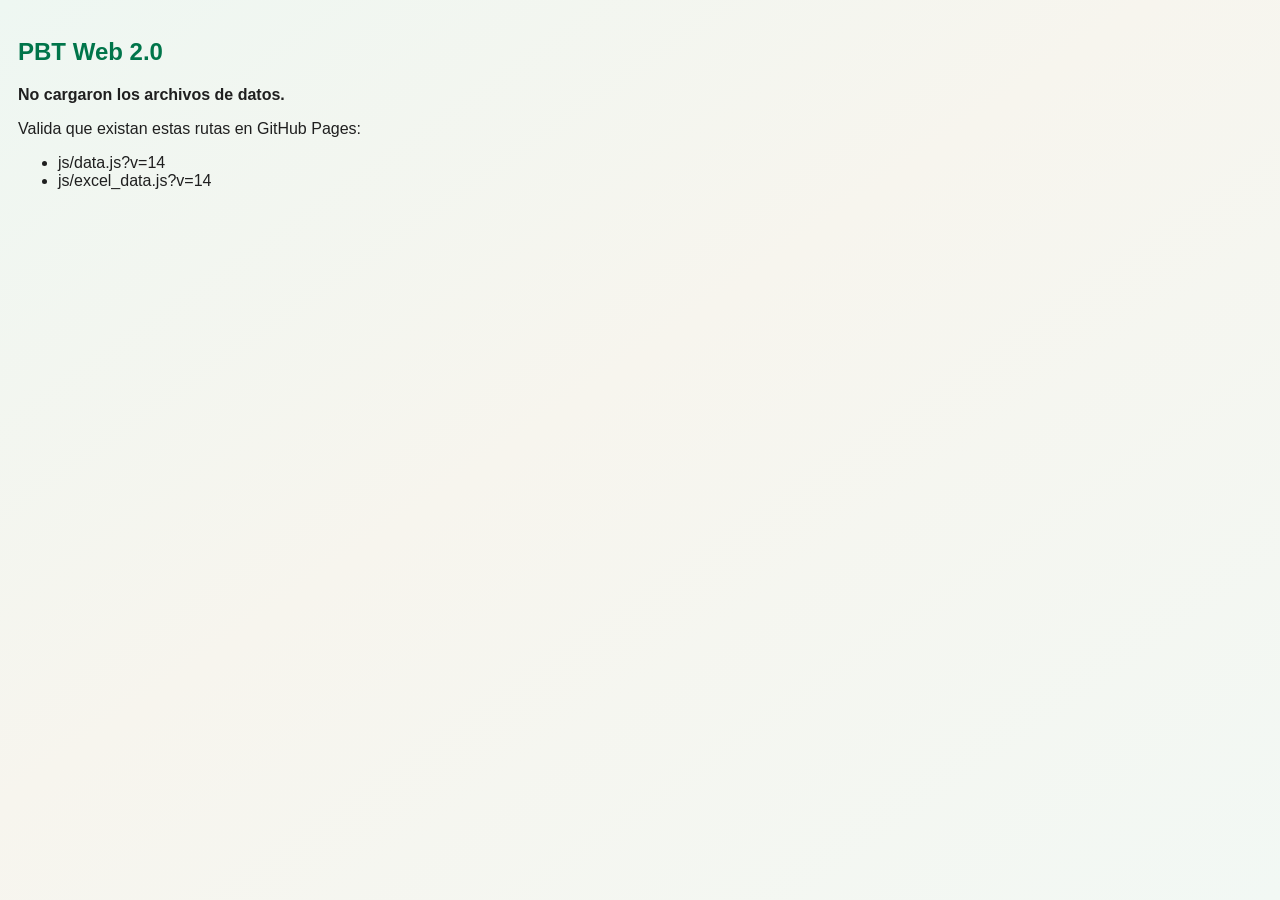
==== commit ca81806d: "Add files via upload" ====
--- a/index.html
+++ b/index.html
@@ -13,6 +13,8 @@
 <meta name="apple-mobile-web-app-title" content="PBT Web 2.0">
 <meta name="mobile-web-app-capable" content="yes">
 <meta name="application-name" content="PBT Web 2.0">
+<meta name="description" content="Herramienta interna para consultar el play PBT.24 según Product Mix, canales y contexto operativo.">
+<script src="js/app.js?v=18" defer></script>
 <style>
 :root{--green:#00754a;--green2:#006241;--line:#b9b9b9;--text:#1f1f1f;--ok:#dff3e7;--bad:#ffe1e1;--gray:#aaa;--cbs:#cfe0f6;--pick:#ffc000;--hand:#d8ccff;--espresso:#9a856d;--pos:#c6e0b4;--food:#ffe699;--horno:#f4b183;--brew:#6f5445}
 *{box-sizing:border-box}body{margin:0;font-family:Arial,Helvetica,sans-serif;background:#f5f5f5;color:var(--text)}.header{background:var(--green);color:white;padding:14px 18px;font-size:22px;font-weight:900;display:flex;justify-content:space-between;align-items:center;gap:12px;flex-wrap:wrap}.logo{font-size:24px}.badge{background:white;color:var(--green);padding:7px 12px;border-radius:999px;font-size:13px;font-weight:900}.container{max-width:1500px;margin:auto;padding:12px}.tabs{display:flex;gap:10px;margin-bottom:12px;position:sticky;top:0;z-index:50;background:#f5f5f5;padding:8px 0}.tab{flex:1;border:none;background:#ddd;color:#111;padding:14px;border-radius:14px;font-weight:900;font-size:15px;cursor:pointer}.tab.active{background:var(--green);color:white}.page{display:none}.page.active{display:block}.card,.box{background:white;border:1px solid var(--line);border-radius:10px;overflow:hidden}.card{border-radius:12px;margin-bottom:12px;box-shadow:0 2px 8px rgba(0,0,0,.05);overflow:visible}.card-title,.box-title{background:var(--green);color:white;text-align:center;padding:8px;font-weight:900}.card-body{padding:12px}.manual-top{display:grid;grid-template-columns:1fr 1.45fr 2fr;gap:12px;align-items:start;margin-bottom:12px}.box-body{padding:8px}.metric-grid{display:grid;gap:6px}.channels-cafe{grid-template-columns:repeat(2,1fr)}.channels-dt{grid-template-columns:repeat(3,1fr)}.mix-grid{grid-template-columns:repeat(5,1fr)}.metric{border:1px solid #c9c9c9;background:#f6f6f6;padding:6px;text-align:center}.metric label{display:block;font-size:12px;font-weight:900;margin-bottom:4px}.metric span{display:block;width:100%;border:none;background:#e6e6e6;text-align:center;font-size:16px;font-weight:900;padding:5px;color:var(--green)}.total{margin-top:6px;padding:6px;text-align:center;border-radius:8px;font-weight:900}.ok{background:var(--ok);color:var(--green)}.bad{background:var(--bad);color:#a40000}.section-title{background:var(--green);color:white;padding:10px;border-radius:10px 10px 0 0;font-weight:900;margin-top:12px}.layout-wrap{background:white;border:2px solid #222;border-radius:0 0 10px 10px;overflow:hidden}.layout{height:430px;position:relative;background:#fff}.area{position:absolute;border:1px solid #111;display:flex;justify-content:center;align-items:center;text-align:center;font-size:12px;font-weight:900}.gray{background:var(--gray)}.cbs{background:var(--cbs)}.pick{background:var(--pick)}.hand{background:var(--hand)}.espresso{background:var(--espresso)}.pos{background:var(--pos)}.food{background:var(--food)}.horno{background:var(--horno)}.brew{background:var(--brew);color:white}.partner{background:var(--green);color:white}.support{background:white;color:var(--green);border:1px solid var(--green)}.empty-zone{background:#eee;border:1px solid #111}details{background:white;border:1px solid var(--line);border-radius:10px;margin-top:4px;overflow:hidden}summary{background:var(--green);color:white;padding:10px;font-weight:900;cursor:pointer}.table-wrap{overflow-x:auto}table{width:100%;border-collapse:collapse;min-width:700px}th{background:#006241;color:white;padding:7px;font-size:12px}td{border:1px solid #777;padding:7px;font-size:12px}.status{margin-top:6px;font-size:12px;font-weight:900;color:#555}.filters{display:grid;gap:10px}.filters.operativo{grid-template-columns:1fr 1fr 1.25fr!important;align-items:end}#dt .filters.operativo{grid-template-columns:1fr 1fr 1fr 1.25fr!important;align-items:end}.filter label{display:block;font-weight:900;font-size:12px;margin-bottom:5px;min-height:32px}.filter-hint{display:block;margin-top:3px;font-size:10px;line-height:1.2;color:#006241;font-weight:700;opacity:.72}.partner-select{width:100%;padding:9px;border-radius:10px;border:1px solid #bbb;font-weight:900;background:#fff}.ms{position:relative}.ms-btn{width:100%;border:1px solid #bbb;background:white;border-radius:10px;padding:9px;min-height:40px;display:flex;justify-content:space-between;align-items:center;gap:8px;cursor:pointer;font-size:12px}.ms-panel{display:none;position:absolute;top:44px;left:0;right:0;background:white;border:1px solid #ccc;border-radius:10px;box-shadow:0 8px 24px rgba(0,0,0,.18);z-index:100;padding:8px;max-height:260px;overflow:auto}.ms.open .ms-panel{display:block}.ms-search{width:100%;padding:8px;border:1px solid #ccc;border-radius:8px;margin-bottom:6px}.ms-actions{display:flex;gap:6px;margin-bottom:6px}.ms-actions button{flex:1;border:none;border-radius:8px;padding:7px;background:#eee;font-weight:700;cursor:pointer}.ms-option{display:flex!important;align-items:center;gap:9px;padding:8px 9px;font-size:12px;border-radius:8px;margin:2px 0}.ms-option:hover{background:#eef7f2}.ms-option input{width:17px;height:17px;flex:0 0 auto}.ms-option-text{display:flex;align-items:center;justify-content:space-between;gap:8px;width:100%;min-width:0}.ms-main{font-weight:900;color:#1f1f1f;white-space:nowrap;overflow:hidden;text-overflow:ellipsis}.ms-meta{font-size:11px;font-weight:800;color:#006241;background:#e7f4ee;border:1px solid #cfe8dc;border-radius:999px;padding:2px 7px;white-space:nowrap}.store-search{margin-top:10px}.store-search label{display:block;font-weight:900;font-size:12px;margin-bottom:6px}.store-search-wrap{display:grid;grid-template-columns:1fr auto;gap:8px;align-items:center}.store-search-input{width:100%;border:1px solid #bbb;background:white;border-radius:10px;padding:11px 12px;font-size:13px;font-weight:800}.store-search-clear{border:none;background:#e9e9e9;color:#222;border-radius:10px;padding:11px 14px;font-size:12px;font-weight:900;cursor:pointer}.store-selected{margin-top:6px;font-size:12px;font-weight:900;color:#006241;min-height:18px}.store-results{margin-top:6px;background:white;border:1px solid #d3d3d3;border-radius:12px;box-shadow:0 8px 22px rgba(0,0,0,.12);max-height:240px;overflow:auto;display:none}.store-results.open{display:block}.store-option{width:100%;border:none;background:white;text-align:left;padding:10px 12px;font-size:13px;font-weight:800;cursor:pointer;border-bottom:1px solid #f0f0f0;display:flex;justify-content:space-between;gap:10px;align-items:center}.store-option:hover,.store-option.active{background:#eef7f2;color:#006241}.store-option small{font-size:10px;color:#006241;font-weight:900;opacity:.8;white-space:nowrap}.store-empty{padding:10px 12px;font-size:12px;color:#666;font-weight:800}.quick-nav{position:fixed;right:14px;bottom:14px;z-index:9999;display:flex;gap:8px;align-items:center;background:rgba(255,255,255,.94);border:1px solid #cfe8dc;border-radius:999px;box-shadow:0 8px 22px rgba(0,0,0,.18);padding:7px}.quick-nav button{border:none;background:#00754a;color:#fff;border-radius:999px;padding:9px 12px;font-size:12px;font-weight:900;cursor:pointer;box-shadow:0 2px 4px rgba(0,0,0,.12)}.quick-nav button.secondary{background:#e7f4ee;color:#006241;border:1px solid #cfe8dc}.op-clock-card{background:#eef7f2;border:1px solid #cfe8dc;border-radius:12px;padding:8px 10px;min-height:54px;display:flex;flex-direction:column;justify-content:center}.op-label{font-size:11px;font-weight:900;color:#006241;opacity:.85}.op-time{font-size:16px;font-weight:900;color:#00754a;line-height:1.15}.op-context{font-size:12px;font-weight:900;color:#1f1f1f;margin-top:2px}.op-rule{font-size:10px;font-weight:700;color:#006241;opacity:.72;margin-top:2px}.partner-name-cell{display:flex;align-items:center;gap:6px;min-width:150px}.partner-letter{display:inline-flex;align-items:center;justify-content:center;min-width:22px;height:22px;border-radius:999px;background:#eef7f2;color:#006241;font-weight:900}.partner-name-select{width:118px;max-width:118px;border:1px solid #bbb;border-radius:8px;padding:6px 7px;font-size:12px;font-weight:900;text-align:center;background:#fff;color:#1f1f1f;text-transform:uppercase}.partner-marker{flex-direction:column;gap:1px;line-height:1;padding:1px 2px;overflow:visible;z-index:25}.marker-letter{display:block;font-weight:900;font-size:clamp(10px,1.45vw,18px);line-height:.95}.marker-name{display:block;max-width:90px;font-weight:900;font-size:clamp(7px,.85vw,11px);line-height:1;text-transform:uppercase;white-space:nowrap;overflow:hidden;text-overflow:ellipsis}.marker-name:empty{display:none}.team-grid{display:grid;grid-template-columns:1fr 1fr;gap:14px}.team-search{width:100%;border:1px solid #bbb;border-radius:10px;padding:10px 12px;margin:10px 0;font-weight:800}.team-list{display:grid;grid-template-columns:repeat(auto-fit,minmax(165px,1fr));gap:8px}.team-row{display:flex;align-items:center;gap:8px;border:1px solid #d9d9d9;background:#f8fbf9;border-radius:10px;padding:9px}.team-num{min-width:26px;height:26px;border-radius:999px;background:#eef7f2;color:#006241;font-weight:900;display:flex;align-items:center;justify-content:center;font-size:11px}.team-input{width:100%;border:1px solid #bbb;border-radius:8px;padding:10px 10px;font-size:15px;font-weight:900;text-transform:uppercase;background:#fff}.team-help{font-size:12px;font-weight:800;color:#006241;margin:6px 0 10px 0}.partner-photo-bubble{position:absolute;left:50%;top:-48px;transform:translateX(-50%);width:64px;height:64px;border-radius:50%;background:#e7f4ee;border:3px solid #00754a;box-shadow:0 2px 8px rgba(0,0,0,.25),0 0 0 3px #e7f4ee;background-size:cover;background-position:center;z-index:40;pointer-events:none}.partner-photo-bubble.empty{display:none}.team-row{position:relative}.team-photo-btn{border:1px solid #00754a;background:#e7f4ee;color:#006241;border-radius:8px;padding:7px 8px;font-size:11px;font-weight:900;cursor:pointer;white-space:nowrap}.team-photo-preview{width:34px;height:34px;border-radius:50%;border:2px solid #00754a;background:#fff;background-size:cover;background-position:center;flex:0 0 auto}.team-photo-preview.empty{border-color:#cfe8dc;background:#eef7f2}.team-file{display:none}.cell-tag,.excel-note,.filter-chip{display:none!important}
@@ -20,16 +22,37 @@
 /* V14 Fidelity: markers from PBT.24 keep exact coordinates; Fixed=green, No fijo=white */
 .partner-marker.partner{background:#00754a!important;color:#fff!important;border:1px solid #006241!important;box-shadow:inset 0 0 0 1px rgba(255,255,255,.10);}
 .partner-marker.support{background:#fff!important;color:#00754a!important;border:1px dashed #00754a!important;box-shadow:inset 0 0 0 1px rgba(0,117,74,.08);}
+.partner-marker.unknown-marker{background:#f2f4f3!important;color:#52605a!important;border:1px dotted #6d7873!important;}
 .partner-marker .marker-letter{font-weight:900;}
 .partner-marker .marker-name{font-weight:900;}
+.marker-legend{display:none!important}.routine-fixed-column{display:none!important}.app-footer{display:flex;justify-content:center;padding:18px 12px 82px;color:#5d6963;font-size:11px}
 @media(max-width:760px){.header{font-size:18px;padding:12px}.logo{font-size:20px}.tabs{overflow-x:auto}.tab{min-width:150px;padding:12px}.filters.operativo,#dt .filters.operativo{grid-template-columns:1fr 1fr!important}.op-clock-card{grid-column:1/-1}.manual-top{grid-template-columns:1fr}.mix-grid{grid-template-columns:repeat(2,1fr)}.channels-cafe,.channels-dt{grid-template-columns:repeat(2,1fr)}.layout{height:300px}.area{font-size:8px}.partner,.support{font-size:14px}.partner-marker{padding:1px;gap:0}.marker-letter{font-size:11px}.marker-name{font-size:7px;max-width:44px}.partner-photo-bubble{width:56px;height:56px;top:-42px;border-width:2px;box-shadow:0 2px 6px rgba(0,0,0,.22),0 0 0 2px #e7f4ee}.partner-name-cell{min-width:130px}.partner-name-select{width:96px;max-width:96px;font-size:11px;padding:6px 4px}.team-grid{grid-template-columns:1fr}.team-list{grid-template-columns:1fr}.quick-nav{left:10px;right:10px;bottom:10px;justify-content:space-between;border-radius:18px}.quick-nav button{flex:1;padding:10px 8px;font-size:10px}.container{padding-bottom:72px}}
+.team-photo-preview{width:38px;height:38px;cursor:pointer;padding:0}
+.team-photo-preview.empty::after{content:"📷";font-size:16px}
+.team-photo-actions{display:flex;gap:5px;flex-wrap:wrap}
+details table th:nth-child(3),details table td:nth-child(3){display:none}
 </style>
+<link rel="stylesheet" href="css/styles.css?v=18">
 </head>
 <body>
-<header class="header"><div class="logo">☕ PBT Web 2.0</div><div class="badge">Product Mix y canales | Sin decimales | Lógica PBT.24</div></header>
-<div class="container"><div class="tabs"><button class="tab active" id="tabCafe" onclick="showTab('cafe')">CAFE</button><button class="tab" id="tabDt" onclick="showTab('dt')">DRIVE THRU</button><button class="tab" id="tabEquipo" onclick="showTab('equipo')">EQUIPO</button></div><section id="cafe" class="page active"></section><section id="dt" class="page"></section><section id="equipo" class="page"></section></div>
+<header class="header">
+  <div class="brand-lockup"><div class="logo">☕ PBT Web 2.0</div><small>Plan de distribución de partners</small></div>
+  <div class="header-right"><div class="campaign-lockup" aria-label="JUNTÉMONOS MÁS"><span data-campaign-primary>JUNTÉMONOS</span><b data-campaign-accent>MÁS</b></div><div class="badge">Product Mix y canales · Motor PBT.24</div></div>
+</header>
+<div id="appLoading" class="app-loading" role="status" aria-live="polite"><span class="loading-mark" aria-hidden="true">☕</span><div><strong>Preparando PBT Web 2.0</strong><small>Validando datos y motor operativo…</small></div></div>
+<div class="container">
+  <section class="operational-intro" aria-label="Guía rápida">
+    <div><span class="intro-eyebrow">Uso operativo</span><strong>Del contexto al play recomendado, en tres pasos.</strong></div>
+    <ol><li><b>1</b><span>Selecciona<br><small>CAFÉ o Drive Thru</small></span></li><li><b>2</b><span>Filtra<br><small>Tienda y periodo</small></span></li><li><b>3</b><span>Ejecuta<br><small>Revisa layout y rutinas</small></span></li></ol>
+    <span class="ready-chip" id="readyChip">Cargando motor…</span>
+  </section>
+  <div class="tabs" role="tablist" aria-label="Secciones principales"><button class="tab active" id="tabCafe" role="tab" aria-selected="true" onclick="showTab('cafe')">CAFÉ</button><button class="tab" id="tabDt" role="tab" aria-selected="false" onclick="showTab('dt')">DRIVE THRU</button><button class="tab" id="tabEquipo" role="tab" aria-selected="false" onclick="showTab('equipo')">EQUIPO</button></div><div class="marker-legend" aria-label="Leyenda de asignación"><span class="legend-item"><span class="legend-dot fixed" aria-hidden="true"></span>Fijo</span><span class="legend-item"><span class="legend-dot flexible" aria-hidden="true"></span>No fijo</span></div><section id="cafe" class="page active" role="tabpanel" aria-labelledby="tabCafe"></section><section id="dt" class="page" role="tabpanel" aria-labelledby="tabDt"></section><section id="equipo" class="page" role="tabpanel" aria-labelledby="tabEquipo"></section>
+</div>
 <nav class="quick-nav"><button type="button" class="secondary" onclick="window.scrollTo({top:0,behavior:'smooth'})">↑ Inicio</button><button type="button" onclick="showTab('cafe');window.scrollTo({top:0,behavior:'smooth'})">CAFE</button><button type="button" onclick="showTab('dt');window.scrollTo({top:0,behavior:'smooth'})">DT</button><button type="button" onclick="showTab('equipo');window.scrollTo({top:0,behavior:'smooth'})">EQUIPO</button></nav>
-<script src="js/data.js?v=14"></script><script src="js/excel_data.js?v=14"></script>
+<footer class="app-footer" id="appFooter">
+  <div class="footer-inner"><strong data-footer-title>Diseñado por Enrique César Flores</strong><p data-footer-message>PBT Web 2.0 es una herramienta interna desarrollada para apoyar la planeación operativa, la toma de decisiones y la mejora continua. Su contenido es de uso exclusivo de los equipos autorizados y no debe reproducirse, distribuirse ni difundirse fuera del ámbito de trabajo.</p><div class="footer-tags"><span>#DistritoKike 🚀</span><span>#GreenApronService</span><span data-campaign-full>JUNTÉMONOS MÁS</span></div></div>
+</footer>
+<script src="js/data.js?v=18"></script><script src="js/excel_data.js?v=18"></script>
 <script>
 var MAPS={cafe:null,dt:null},activeTab='cafe';
 var state={cafe:{filters:{q:[],daypart:[],mes:[],semana:[],weekpart:[],tienda:[]},partners:4},dt:{filters:{q:[],daypart:[],mes:[],semana:[],weekpart:[],tienda:[]},partners:11,partnerTablet:'No'}};
@@ -46,8 +69,8 @@
 function buildPlayMap(tab){if(MAPS[tab])return MAPS[tab];var entries=(tab==='cafe'?EXCEL_DATA.cafePlayEntries:EXCEL_DATA.dtPlayEntries)||[],m={};for(var i=0;i<entries.length;i++)m[entries[i][0]]=entries[i][1];MAPS[tab]=m;return m}
 function dist(a,b){var s=0;for(var i=0;i<8;i++){var d=(a[i]||0)-(b[i]||0);s+=d*d}return s}function nearestMix(tab,vals){var arr=(tab==='cafe'?EXCEL_DATA.cafeCandidates:EXCEL_DATA.dtCandidates)||[],best=arr[0]||[0,0,0,0,0,0,0,0],bd=Infinity;for(var i=0;i<arr.length;i++){var d=dist(arr[i],vals);if(d<bd){bd=d;best=arr[i];if(d===0)break}}return best}
 function getPlay(tab,partners,channels,mix){var vals=tab==='cafe'?[channels.lobby,channels.mop,0,mix.esp,mix.brew,mix.cbs,mix.food,mix.other]:[channels.lobby,channels.mop,channels.dt,mix.esp,mix.brew,mix.cbs,mix.food,mix.other];var nearest=nearestMix(tab,vals.map?vals.map(round0):vals);var key=[round0(partners)].concat(nearest).join(',');var play=buildPlayMap(tab)[key];return{play:play,nearest:nearest,key:key}}
-function cellPos(row,col){row=Number(row);col=Number(col);var startRow=18,rows=10,startCol=2,cols=14;return{left:(col-startCol)/cols*100,top:(row-startRow)/rows*100,width:100/cols,height:100/rows}}
-function block(cls,row,col,rowspan,colspan,text){var p=cellPos(row,col);return '<div class="area '+cls+'" style="left:'+p.left+'%;top:'+p.top+'%;width:'+(p.width*colspan)+'%;height:'+(p.height*rowspan)+'%">'+text+'</div>'}
+function cellPos(row,col,rowspan,colspan){row=Number(row);col=Number(col);rowspan=Number(rowspan||1);colspan=Number(colspan||1);var startRow=18,rows=10,startCol=2,widths=[9.08203125,9.08203125,9.08203125,9.08203125,9.08203125,9.08203125,9.08203125,9.08203125,9.08203125,9.08203125,9.08203125,9.08203125,9.08203125,10.83203125],total=0,leftWidth=0,blockWidth=0;for(var i=0;i<widths.length;i++){total+=widths[i];if(i<col-startCol)leftWidth+=widths[i];if(i>=col-startCol&&i<col-startCol+colspan)blockWidth+=widths[i]}return{left:leftWidth/total*100,top:(row-startRow)/rows*100,width:blockWidth/total*100,height:rowspan/rows*100}}
+function block(cls,row,col,rowspan,colspan,text){var p=cellPos(row,col,rowspan,colspan);return '<div class="area '+cls+'" style="left:'+p.left+'%;top:'+p.top+'%;width:'+p.width+'%;height:'+p.height+'%">'+text+'</div>'}
 function staticLayout(tab){if(tab==='cafe')return [block('gray',18,2,3,3,''),block('cbs',18,5,1,3,'CBS'),block('brew',18,10,1,3,'Café Filtrado'),block('horno',18,13,1,1,'Horno'),block('horno',18,14,1,1,'Horno'),block('pick',21,2,2,1,'Pick up'),block('hand',23,2,1,2,'Hand off'),block('espresso',23,5,1,1,'Espresso'),block('espresso',23,7,1,1,'Espresso'),block('pos',23,9,1,1,'POS'),block('pos',23,11,1,1,'POS'),block('food',23,13,1,2,'Foodcase')].join('');return [block('gray',18,2,8,1,''),block('gray',18,4,3,7,''),block('empty-zone',18,15,8,1,''),block('',18,4,1,2,'Ventana DT'),block('',19,6,1,1,'DTR'),block('',20,6,1,1,'DTO'),block('cbs',22,3,2,1,'CBS'),block('pick',24,3,2,1,'Pick up'),block('hand',26,3,1,2,'Hand off'),block('brew',21,11,1,3,'Café Filtrado'),block('horno',21,14,1,1,'Horno'),block('horno',21,15,1,1,'Horno'),block('espresso',26,6,1,1,'Espresso'),block('espresso',26,8,1,1,'Espresso'),block('pos',26,10,1,1,'POS'),block('pos',26,12,1,1,'POS'),block('food',26,14,1,2,'Foodcase')].join('')}
 function fallbackCoords(tab){return tab==='cafe'?[['',23,9,'A'],['',22,5,'B'],['',21,8,'C.'],['',24,8,'D.']]:[['',19,5,'A'],['',20,5,'B'],['',26,10,'C'],['',26,6,'D'],['',26,8,'E'],['',25,7,'F.'],['',23,4,'G'],['',22,4,'H'],['',23,4,'I.'],['',25,4,'J'],['',27,9,'K.']]}
 function pbtIsFixedValue(v){var t=String(v||'').trim().toLowerCase();return t==='sí'||t==='si'||t==='yes'||t==='true'||t==='1';}
@@ -82,18 +105,20 @@
       html+='<div class="area '+cls+' partner-marker" data-fixed="'+(fixed?'Si':'No')+'" style="left:'+p.left+'%;top:'+p.top+'%;width:'+p.width+'%;height:'+p.height+'%">'+photoBubbleHTML(tab,pname)+'<span class="marker-letter">'+escHtml(item.letter)+'</span><span class="marker-name">'+escHtml(pname)+'</span></div>';
     }
     return html;
-  }catch(e){console.log('Fallback layoutMarkers iOS',e);return fallbackMarkers(tab)}
+  }catch(e){console.log('Fallback layoutMarkers iOS',e);return fallbackMarkers(tab,play)}
 }
-function fallbackMarkers(tab){
-  var cs=fallbackCoords(tab), html='';
+function fallbackMarkers(tab,play){
+  var cs=fallbackCoords(tab), rows=(EXCEL_DATA.routines&&EXCEL_DATA.routines[play])||[], fixedByPartner={}, html='';
+  for(var r=0;r<rows.length;r++){var key=pbtCleanLetter(rows[r][0]);if(key)fixedByPartner[key]=pbtIsFixedValue(rows[r][2])}
   for(var i=0;i<cs.length;i++){
     var p=cellPos(cs[i][1],cs[i][2]), letter=String(cs[i][3]||''), clean=pbtCleanLetter(letter);
-    var cls=(letter.indexOf('.')>-1)?'support':'partner', pname=getPartnerName(tab,clean);
-    html+='<div class="area '+cls+' partner-marker" style="left:'+p.left+'%;top:'+p.top+'%;width:'+p.width+'%;height:'+p.height+'%">'+photoBubbleHTML(tab,pname)+'<span class="marker-letter">'+escHtml(letter)+'</span><span class="marker-name">'+escHtml(pname)+'</span></div>';
+    var known=Object.prototype.hasOwnProperty.call(fixedByPartner,clean), fixed=known&&fixedByPartner[clean];
+    var cls=known?(fixed?'partner':'support'):'unknown-marker', pname=getPartnerName(tab,clean), status=known?(fixed?'Si':'No'):'Sin dato';
+    html+='<div class="area '+cls+' partner-marker" data-fixed="'+status+'" style="left:'+p.left+'%;top:'+p.top+'%;width:'+p.width+'%;height:'+p.height+'%">'+photoBubbleHTML(tab,pname)+'<span class="marker-letter">'+escHtml(letter)+'</span><span class="marker-name">'+escHtml(pname)+'</span></div>';
   }
   return html;
 }
-function renderLayout(tab,play){var el=document.getElementById(tab+'_layout');if(!el)return;el.innerHTML=staticLayout(tab);try{el.innerHTML=staticLayout(tab)+(play?layoutMarkers(tab,play):fallbackMarkers(tab))}catch(e){console.log('renderLayout fallback',e);el.innerHTML=staticLayout(tab)+fallbackMarkers(tab)}}
+function renderLayout(tab,play){var el=document.getElementById(tab+'_layout');if(!el)return;el.innerHTML=staticLayout(tab);try{el.innerHTML=staticLayout(tab)+(play?layoutMarkers(tab,play):fallbackMarkers(tab,play))}catch(e){console.log('renderLayout fallback',e);el.innerHTML=staticLayout(tab)+fallbackMarkers(tab,play)}}
 function letterToTeamIndex(letter){var clean=String(letter||'').replace('.','').trim().toUpperCase(),code=clean.charCodeAt(0);return code>=65&&code<=90?code-64:null}function getAssignedPartner(tab,letter){var clean=String(letter||'').replace('.','').trim().toUpperCase();try{var assigned=localStorage.getItem('pbt_assign_'+tab+'_'+clean);if(assigned)return assigned;var legacy=localStorage.getItem('pbt_'+tab+'_partner_'+clean);if(legacy)return legacy;var idx=letterToTeamIndex(clean);if(idx)return localStorage.getItem('pbt_team_'+tab+'_'+idx)||''}catch(e){}return ''}function getPartnerName(tab,letter){return getAssignedPartner(tab,letter)}
 function photoKey(type,name){return 'pbt_photo_'+type+'_'+cleanPartnerName(name)}function getPartnerPhoto(type,name){name=cleanPartnerName(name);if(!name)return '';try{return localStorage.getItem(photoKey(type,name))||''}catch(e){return ''}}function photoBubbleHTML(type,name){var photo=getPartnerPhoto(type,name);return '<div class="partner-photo-bubble '+(photo?'':'empty')+'" '+(photo?'style="background-image:url('+photo+')"':'')+'></div>'}function savePartnerPhoto(type,idx,input){var file=input&&input.files&&input.files[0];if(!file)return;var name='';try{name=cleanPartnerName(localStorage.getItem('pbt_team_'+type+'_'+idx)||'')}catch(e){}if(!name){alert('Primero captura el nombre corto y después agrega la foto.');input.value='';return}var reader=new FileReader();reader.onload=function(ev){var img=new Image();img.onload=function(){var size=160,canvas=document.createElement('canvas'),ctx=canvas.getContext('2d');canvas.width=size;canvas.height=size;var s=Math.min(img.width,img.height),sx=(img.width-s)/2,sy=(img.height-s)/2;ctx.drawImage(img,sx,sy,s,s,0,0,size,size);var data=canvas.toDataURL('image/jpeg',0.72);try{localStorage.setItem(photoKey(type,name),data)}catch(e){alert('La foto es muy pesada. Intenta con una imagen más ligera.')}buildEquipo();renderDataTab(type);try{input.value=''}catch(e){}};img.src=ev.target.result};reader.readAsDataURL(file)}function teamPhotoPreviewHTML(type,name){var photo=getPartnerPhoto(type,name);return '<span class="team-photo-preview '+(photo?'':'empty')+'" '+(photo?'style="background-image:url('+photo+')"':'')+'></span>'}
 function setPartnerName(tab,letter,el){
@@ -141,7 +166,19 @@
 if(document.readyState==='loading')document.addEventListener('DOMContentLoaded',initPBT);else initPBT();
 </script>
 <script>
-if('serviceWorker' in navigator){window.addEventListener('load',function(){navigator.serviceWorker.register('./sw.js?v=14').then(function(reg){if(reg&&reg.update)reg.update();console.log('PBT Web 2.0 v14 listo',reg.scope)}).catch(function(err){console.log('No se pudo registrar sw.js',err)})})}
+function teamPhotoPreviewHTML(type,name,fileId){
+  var photo=getPartnerPhoto(type,name);
+  return '<button class="team-photo-preview '+(photo?'':'empty')+'" type="button" aria-label="Adjuntar foto del partner" title="Adjuntar o cambiar foto" onclick="document.getElementById(\''+fileId+'\').click()" '+(photo?'style="background-image:url('+photo+')"':'')+'></button>';
+}
+function teamBlock(type,title,count){
+  var names=getTeamList(type),html='';
+  for(var i=0;i<count;i++){
+    var idx=i+1,val=cleanPartnerName(names[i]||''),fileId='photo_'+type+'_'+idx,cameraId='camera_'+type+'_'+idx;
+    html+='<div class="team-row" data-team-row="'+type+'"><span class="team-num">'+idx+'</span>'+teamPhotoPreviewHTML(type,val,fileId)+'<input class="team-input" maxlength="8" value="'+escHtml(val)+'" placeholder="Nombre corto" oninput="setTeamPartner(\''+type+'\','+idx+',this)"><span class="team-photo-actions"><button class="team-photo-btn" type="button" title="Adjuntar imagen" onclick="document.getElementById(\''+fileId+'\').click()">Adjuntar</button><button class="team-photo-btn" type="button" title="Abrir cámara" onclick="document.getElementById(\''+cameraId+'\').click()">📷 Cámara</button></span><input id="'+fileId+'" class="team-file" type="file" accept="image/*" onchange="savePartnerPhoto(\''+type+'\','+idx+',this)"><input id="'+cameraId+'" class="team-file" type="file" accept="image/*" capture="environment" onchange="savePartnerPhoto(\''+type+'\','+idx+',this)"></div>';
+  }
+  return '<div class="box"><div class="box-title">'+title+'</div><div class="box-body"><input class="team-search" type="text" placeholder="🔍 Buscar partner" oninput="filterTeam(\''+type+'\',this.value)"><div class="team-help">Captura el nombre corto. Después toca la foto para adjuntar una imagen o usa Cámara para tomarla directamente.</div><div class="team-list">'+html+'</div></div></div>';
+}
+if('serviceWorker' in navigator){window.addEventListener('load',function(){navigator.serviceWorker.register('./sw.js?v=18').then(function(reg){if(reg&&reg.update)reg.update();console.log('PBT Web 2.0 v18 listo',reg.scope)}).catch(function(err){console.log('No se pudo registrar sw.js',err)})})}
 </script>
 </body>
 </html>
--- a/css/styles.css
+++ b/css/styles.css
@@ -0,0 +1,29 @@
+:root{
+  --campaign-primary:#006241;
+  --campaign-accent:#c69a32;
+  --surface:#ffffff;
+  --surface-soft:#f3f8f5;
+  --ink:#173f33;
+  --muted:#5f706a;
+  --focus:#d4a72c;
+  --shadow-soft:0 10px 30px rgba(0,76,63,.08);
+  --shadow-card:0 16px 42px rgba(0,76,63,.11);
+}
+
+html{scroll-behavior:smooth}
+body{background:linear-gradient(145deg,#eef7f2 0,#f7f5ee 45%,#f2f8f4 100%);min-height:100vh}
+.header{position:relative;padding:16px clamp(16px,4vw,48px);box-shadow:0 10px 28px rgba(0,60,42,.20)}
+.brand-lockup,.header-right{display:flex;align-items:center;gap:14px}.brand-lockup{align-items:flex-start;flex-direction:column;gap:2px}.brand-lockup small{color:#cfe7dd;font-size:12px;font-weight:700}.header-right{justify-content:flex-end;flex-wrap:wrap}.campaign-lockup{display:inline-flex;align-items:baseline;gap:6px;border:1px solid rgba(255,255,255,.35);background:rgba(255,255,255,.12);border-radius:999px;padding:8px 13px;font-size:12px;font-weight:900;letter-spacing:.08em}.campaign-lockup b{color:var(--campaign-accent)}.badge{box-shadow:0 4px 14px rgba(0,0,0,.12)}
+.container{padding:16px clamp(12px,3vw,28px) 28px}
+.operational-intro{display:grid;grid-template-columns:minmax(240px,1fr) minmax(420px,1.4fr) auto;align-items:center;gap:18px;margin:0 0 14px;padding:16px 18px;background:rgba(255,255,255,.92);border:1px solid #cfe2d8;border-radius:18px;box-shadow:var(--shadow-soft)}.operational-intro>div>strong{display:block;color:var(--ink);font-size:17px;line-height:1.25}.intro-eyebrow{display:block;color:var(--green);font-size:10px;font-weight:900;letter-spacing:.12em;text-transform:uppercase;margin-bottom:5px}.operational-intro ol{list-style:none;display:grid;grid-template-columns:repeat(3,1fr);gap:8px;margin:0;padding:0}.operational-intro li{display:flex;align-items:center;gap:9px;border-left:1px solid #dce9e2;padding-left:10px;color:var(--ink);font-size:12px;font-weight:900}.operational-intro li b{width:26px;height:26px;flex:0 0 26px;border-radius:50%;display:grid;place-items:center;background:var(--green);color:#fff;font-size:11px}.operational-intro li small{color:var(--muted);font-weight:700;line-height:1.25}.ready-chip{white-space:nowrap;border-radius:999px;padding:8px 11px;background:#fff4d6;color:#715300;border:1px solid #ead89d;font-size:11px;font-weight:900}.ready-chip.ready{background:#e3f3ea;color:#006241;border-color:#b8ddc9}
+.tabs{top:0;margin-bottom:14px;border:1px solid #d6e4dc;border-radius:18px;padding:7px;background:rgba(248,251,249,.94);box-shadow:0 7px 20px rgba(0,76,63,.07);backdrop-filter:blur(12px)}.tab{border:1px solid transparent;transition:transform .16s ease,background .16s ease,box-shadow .16s ease}.tab:hover{transform:translateY(-1px);background:#e6eee9}.tab.active{box-shadow:0 7px 18px rgba(0,117,74,.20)}
+.card,.box{border-color:#d2dfd8;box-shadow:var(--shadow-soft)}.card{border-radius:18px;margin-bottom:16px}.box{border-radius:14px}.card-title,.box-title{padding:10px;letter-spacing:.02em}.card-body{padding:14px}.manual-top{gap:14px}.metric{border-color:#d6dfda;border-radius:10px;background:#f6f9f7}.metric span{border-radius:7px;background:#e4efe9}.section-title{margin-top:16px}.layout-wrap{border-color:#244d40;border-radius:0 0 14px 14px;box-shadow:inset 0 0 0 1px rgba(0,98,65,.04)}
+.filter label{color:#244d40}.partner-select,.store-search-input,.ms-btn,.team-input{border-color:#b9cec3;min-height:42px}.partner-select:focus,.store-search-input:focus,.ms-btn:focus,.team-input:focus,.tab:focus-visible,.quick-nav button:focus-visible,.team-photo-btn:focus-visible,.team-photo-preview:focus-visible{outline:3px solid var(--focus);outline-offset:2px}.ms-panel,.store-results{border-color:#bcd3c7;box-shadow:0 16px 38px rgba(0,76,63,.16)}
+.status{padding:8px 10px;border-radius:9px;background:#eef7f2;color:#345f52}.quick-nav{border-color:#bcdccf;box-shadow:0 10px 28px rgba(0,76,63,.18)}
+.app-loading{position:fixed;inset:auto 18px 18px auto;z-index:10000;display:flex;align-items:center;gap:10px;max-width:320px;padding:12px 15px;background:#fff;border:1px solid #bcd9cc;border-radius:16px;box-shadow:var(--shadow-card);color:var(--ink);transition:opacity .2s ease,transform .2s ease}.app-loading.hidden{opacity:0;transform:translateY(8px);pointer-events:none}.app-loading strong,.app-loading small{display:block}.app-loading small{color:var(--muted);margin-top:2px}.loading-mark{width:36px;height:36px;border-radius:50%;display:grid;place-items:center;background:#e6f3ec;animation:pbtPulse 1.2s ease-in-out infinite}
+.app-footer{display:block;padding:24px clamp(16px,4vw,48px) 90px;background:linear-gradient(115deg,#063f2b,#006241);color:#fff;font-size:12px}.footer-inner{max-width:1120px;margin:auto;text-align:center}.footer-inner>strong{display:block;font-size:16px;margin-bottom:8px}.footer-inner p{max-width:900px;margin:0 auto;color:#d9eee5;line-height:1.55}.footer-tags{display:flex;justify-content:center;gap:8px;flex-wrap:wrap;margin-top:14px}.footer-tags span{border:1px solid rgba(255,255,255,.24);background:rgba(255,255,255,.10);border-radius:999px;padding:7px 10px;font-weight:900}.footer-tags span:last-child{color:#ffe8a3}
+@keyframes pbtPulse{50%{transform:scale(1.08);background:#d6eee2}}
+
+@media(max-width:980px){.operational-intro{grid-template-columns:1fr}.operational-intro ol{order:3}.ready-chip{justify-self:start}.header-right{justify-content:flex-start}}
+@media(max-width:760px){.header{align-items:flex-start}.brand-lockup{width:100%}.header-right{width:100%;gap:8px}.campaign-lockup,.badge{font-size:10px}.operational-intro{padding:14px}.operational-intro ol{grid-template-columns:1fr}.operational-intro li{border-left:0;border-top:1px solid #dce9e2;padding:8px 0 0}.tabs{top:0}.tab{min-width:118px}.layout{height:320px}.app-loading{left:12px;right:12px;bottom:78px;max-width:none}.footer-inner{text-align:left}.footer-tags{justify-content:flex-start}}
+@media(prefers-reduced-motion:reduce){*{scroll-behavior:auto!important;animation-duration:.01ms!important;animation-iteration-count:1!important;transition-duration:.01ms!important}}
